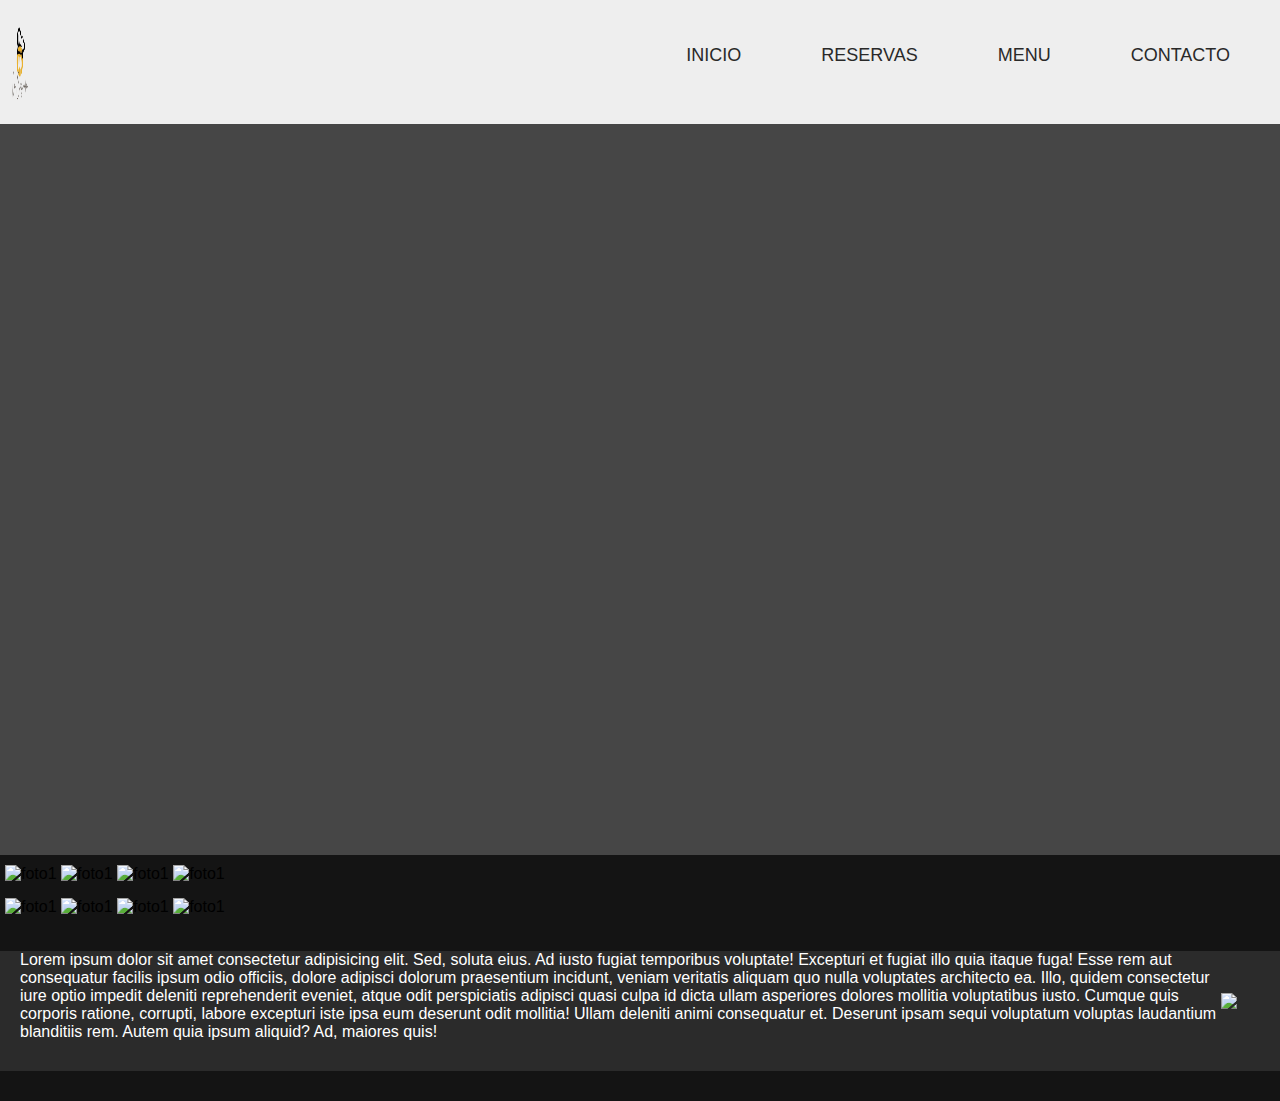
==== index.html @ 61409c52 "un avance de la pag (falta mucho mas)" ====
<!DOCTYPE html>
<html lang="es">
<head>
    <meta charset="UTF-8">
    <meta name="viewport" content="width=device-width, initial-scale=1.0">
    <title>La Casuela | Inicio </title>
    <link rel="stylesheet" href="css/styles.css">
</head>
<body>

    <header class="header">
        <nav class="nav">
            <a href="#" class="logo nav-link"><img src="imgs/logo.png" height="100"></a>
            <ul class="nav-menu">
                <li class="nav-menu-item"><a href="" class="nav-menu-link nav-link">Inicio</a></li>
                <li class="nav-menu-item"><a href="" class="nav-menu-link nav-link">Reservas</a></li>
                <li class="nav-menu-item"><a href="" class="nav-menu-link nav-link">Menu</a></li>
                <li class="nav-menu-item"><a href="" class="nav-menu-link nav-link">Contacto</a></li>
            </ul>
        </nav>
    </header>

    <div class="row">
        <div class="column">
            <img alt="foto1" src="https://www.comedera.com/wp-content/uploads/2014/08/IMG_4792111111.jpg"/>
            <img alt="foto1" src="https://www.cocinatis.com/archivos/202207/dieta-equilibrada-plato-completo-y-sano_large_16x9.jpg"/>
            <img alt="foto1" src="https://jumboalacarta.com.ar/wp-content/uploads/2019/06/shutterstock_521741356.jpg"/>
            <img alt="foto1" src="https://c.files.bbci.co.uk/DBBF/production/_105055265_bandejapaisa.jpg"/>
        </div>
    </div>

    <div class="row">
        <div class="column">
            <img alt="foto1" src="https://www.comedera.com/wp-content/uploads/2014/08/IMG_4792111111.jpg"/>
            <img alt="foto1" src="https://www.cocinatis.com/archivos/202207/dieta-equilibrada-plato-completo-y-sano_large_16x9.jpg"/>
            <img alt="foto1" src="https://jumboalacarta.com.ar/wp-content/uploads/2019/06/shutterstock_521741356.jpg"/>
            <img alt="foto1" src="https://c.files.bbci.co.uk/DBBF/production/_105055265_bandejapaisa.jpg"/>
        </div>
    </div>

    <div class="container">
    <p>Lorem ipsum dolor sit amet consectetur adipisicing elit. Sed, soluta eius. Ad iusto fugiat temporibus voluptate! Excepturi et fugiat illo quia itaque fuga! Esse rem aut consequatur facilis ipsum odio officiis, dolore adipisci dolorum praesentium incidunt, veniam veritatis aliquam quo nulla voluptates architecto ea. Illo, quidem consectetur iure optio impedit deleniti reprehenderit eveniet, atque odit perspiciatis adipisci quasi culpa id dicta ullam asperiores dolores mollitia voluptatibus iusto. Cumque quis corporis ratione, corrupti, labore excepturi iste ipsa eum deserunt odit mollitia! Ullam deleniti animi consequatur et. Deserunt ipsam sequi voluptatum voluptas laudantium blanditiis rem. Autem quia ipsum aliquid? Ad, maiores quis!</p>
    <img class="img1" src="https://www.ilolay.com.ar/uploads/notas/1634094715-Sorprend%C3%A9-a-todos-en-estas-Fiestas.png" height="100">
</div>


</body>
</html>
---- css/styles.css ----
* {
    margin: 0;
    box-sizing: border-box;
}

body {
    font-family: sans-serif;
    background-color: rgb(20, 20, 20);
    margin: 0;
    padding: 0;
}

.header {
    background-color: #464646;
    background-position: center;
    background-repeat: no-repeat;
    background-size: cover;
    height: 95vh;
}

.nav{
    background-color: rgb(238, 238, 238);
    display: flex;
    justify-content: space-between;
    padding: 10px;

}

.nav-link {
    color: rgb(41, 41, 41);
    text-decoration: none;
}

.logo {
    line-height: 4  0px;
    margin: 0;
}

.nav-menu{
    display: flex;
    list-style: none;
}

.nav-menu-item{
    font-size: 18px;
    margin: 0 10px;
    line-height: 90px;
    text-transform: uppercase;  
}

.nav-menu-link{
    padding: 12px 30px;
    border-radius: 3px;
    transition: 0.5s;
}

.nav-menu-link:hover{
    background-color: #dbdbdb;
    color: rgb(0, 0, 0);
}


.container{
    margin: 30px 0px 30px 0px;
    background-color: rgb(43, 43, 43);
    display: flex;
    align-items: center;
    justify-content: flex-end;
    color: white;
    padding: 0px 0px 20px 20px;
}

.container img{
    max-width: 50%;
    height: auto;
}

.container p {
    margin-bottom: 10px;
}

img{
    width: 20%;
}

.row {
    display: flex;
}

.column{
    flex: 25%;
    padding: 5px
}

.column img{
    margin-top: 5px;
}
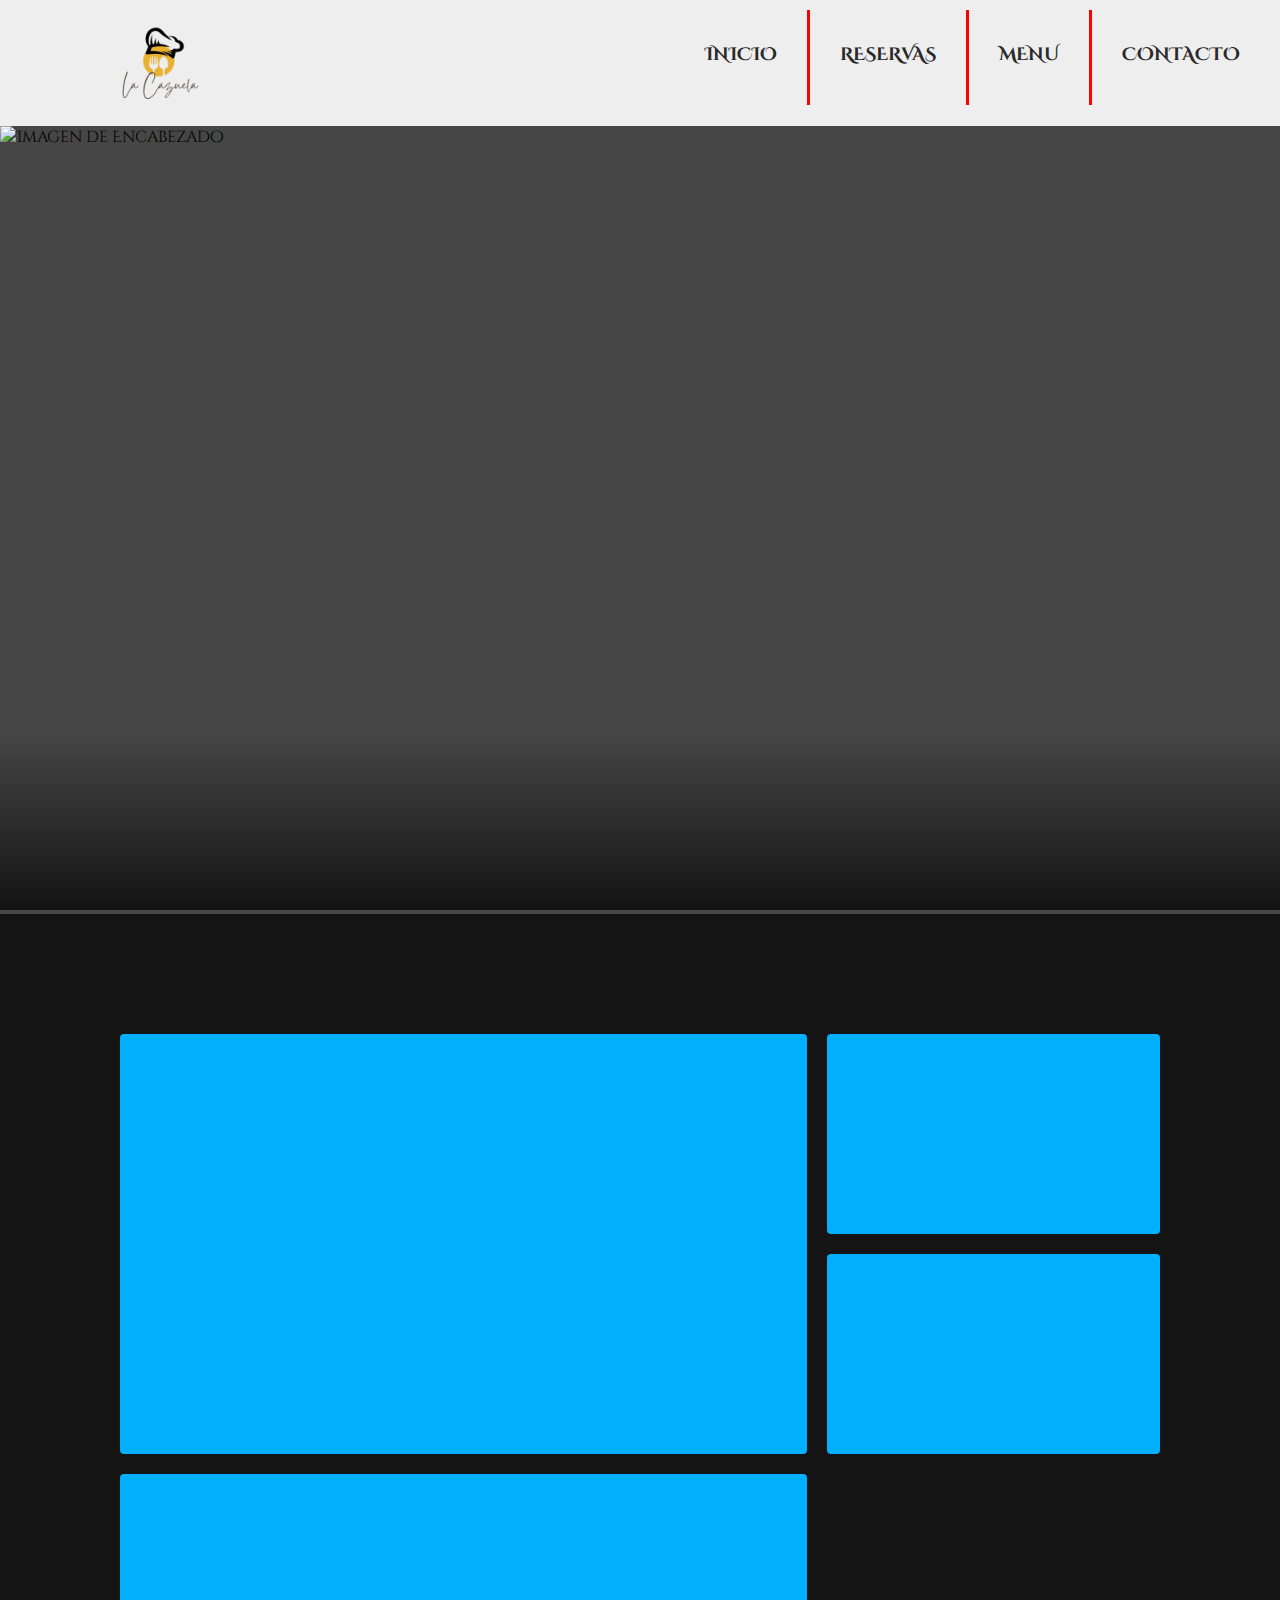
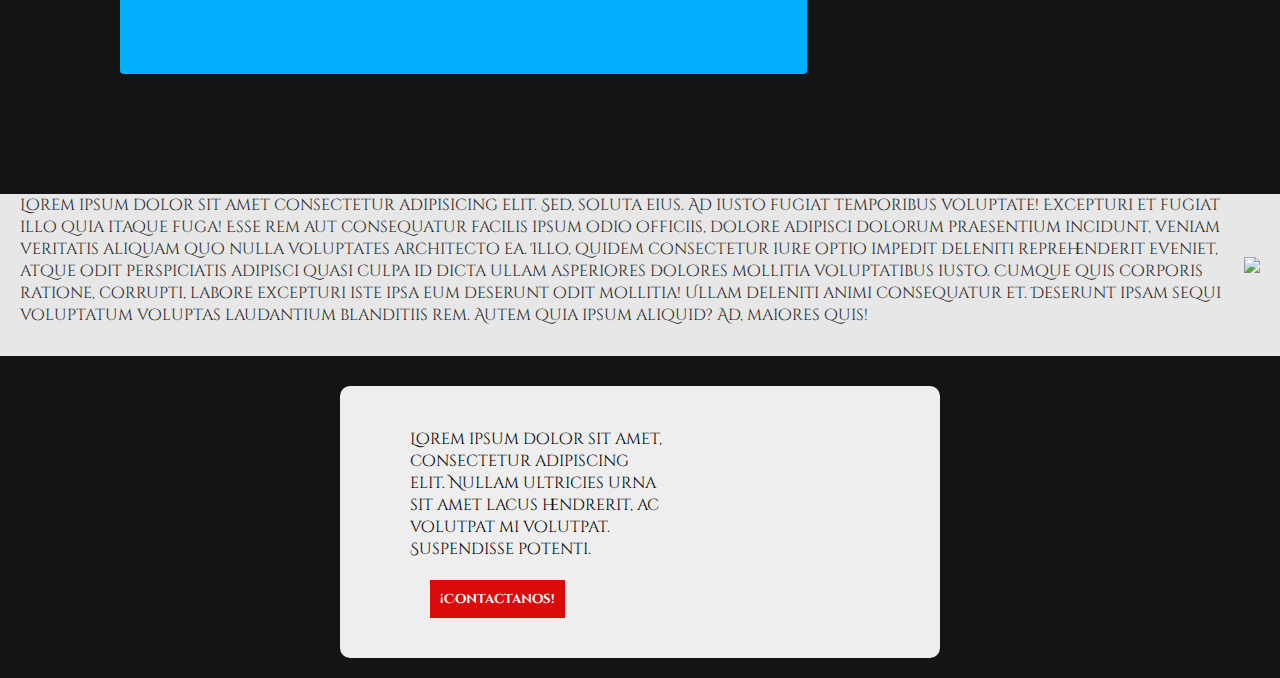
==== commit 6b5ec440: "detalles de la pag principal (todavia falta)" ====
--- a/index.html
+++ b/index.html
@@ -5,6 +5,11 @@
     <meta name="viewport" content="width=device-width, initial-scale=1.0">
     <title>La Casuela | Inicio </title>
     <link rel="stylesheet" href="css/styles.css">
+    
+    <link rel="preconnect" href="https://fonts.googleapis.com">
+    <link rel="preconnect" href="https://fonts.gstatic.com" crossorigin>
+    <link href="https://fonts.googleapis.com/css2?family=Cinzel+Decorative:wght@400;700;900&display=swap" rel="stylesheet">
+
 </head>
 <body>
 
@@ -18,31 +23,31 @@
                 <li class="nav-menu-item"><a href="" class="nav-menu-link nav-link">Contacto</a></li>
             </ul>
         </nav>
+
+        <img class="imagen" src="https://imagenes.20minutos.es/files/image_1920_1080/uploads/imagenes/2023/04/03/mesa-llena-de-comida-arabe.jpeg" alt="Imagen de Encabezado">
+
     </header>
 
-    <div class="row">
-        <div class="column">
-            <img alt="foto1" src="https://www.comedera.com/wp-content/uploads/2014/08/IMG_4792111111.jpg"/>
-            <img alt="foto1" src="https://www.cocinatis.com/archivos/202207/dieta-equilibrada-plato-completo-y-sano_large_16x9.jpg"/>
-            <img alt="foto1" src="https://jumboalacarta.com.ar/wp-content/uploads/2019/06/shutterstock_521741356.jpg"/>
-            <img alt="foto1" src="https://c.files.bbci.co.uk/DBBF/production/_105055265_bandejapaisa.jpg"/>
-        </div>
-    </div>
-
-    <div class="row">
-        <div class="column">
-            <img alt="foto1" src="https://www.comedera.com/wp-content/uploads/2014/08/IMG_4792111111.jpg"/>
-            <img alt="foto1" src="https://www.cocinatis.com/archivos/202207/dieta-equilibrada-plato-completo-y-sano_large_16x9.jpg"/>
-            <img alt="foto1" src="https://jumboalacarta.com.ar/wp-content/uploads/2019/06/shutterstock_521741356.jpg"/>
-            <img alt="foto1" src="https://c.files.bbci.co.uk/DBBF/production/_105055265_bandejapaisa.jpg"/>
-        </div>
+    <div class="grid-container">
+        <div class="grid-item wide tall" style="background-image: url(https://www.cocinatis.com/archivos/202207/dieta-equilibrada-plato-completo-y-sano_large_16x9.jpg);"></div>
+        <div class="grid-item" style="background-image: url(https://www.comedera.com/wp-content/uploads/2014/08/IMG_4792111111.jpg);"></div>
+        <div class="grid-item" style="background-image: url(https://img.hellofresh.com/w_3840,q_auto,f_auto,c_fill,fl_lossy/hellofresh_website/es/cms/SEO/recipes/gourmet/entrecot-de-ternera.jpeg);"></div>
+        <div class="grid-item wide" style="background-image: url(https://www.unileverfoodsolutions.com.mx/tendencias/de-mexico-para-el-mundo/platillos-mexicanos/top10-platillos/jcr:content/parsys/content-aside-footer/columncontrol/columnctrl_parsys_1/textimage/image.transform/jpeg-optimized/image.1592429873377.jpg);"></div>
     </div>
 
     <div class="container">
     <p>Lorem ipsum dolor sit amet consectetur adipisicing elit. Sed, soluta eius. Ad iusto fugiat temporibus voluptate! Excepturi et fugiat illo quia itaque fuga! Esse rem aut consequatur facilis ipsum odio officiis, dolore adipisci dolorum praesentium incidunt, veniam veritatis aliquam quo nulla voluptates architecto ea. Illo, quidem consectetur iure optio impedit deleniti reprehenderit eveniet, atque odit perspiciatis adipisci quasi culpa id dicta ullam asperiores dolores mollitia voluptatibus iusto. Cumque quis corporis ratione, corrupti, labore excepturi iste ipsa eum deserunt odit mollitia! Ullam deleniti animi consequatur et. Deserunt ipsam sequi voluptatum voluptas laudantium blanditiis rem. Autem quia ipsum aliquid? Ad, maiores quis!</p>
-    <img class="img1" src="https://www.ilolay.com.ar/uploads/notas/1634094715-Sorprend%C3%A9-a-todos-en-estas-Fiestas.png" height="100">
+    <img src="https://www.ilolay.com.ar/uploads/notas/1634094715-Sorprend%C3%A9-a-todos-en-estas-Fiestas.png" height="100">
 </div>
 
+<div class="cuadro">
+    <div class="contenido">
+        <br>
+        <p>Lorem ipsum dolor sit amet, consectetur adipiscing elit. Nullam ultricies urna sit amet lacus hendrerit, ac volutpat mi volutpat. Suspendisse potenti.</p>
+        <button>¡Contactanos!</button>
+    </div>
+    <div class="imagen2"></div>
+</div>
 
 </body>
 </html>--- a/css/styles.css
+++ b/css/styles.css
@@ -4,8 +4,8 @@
 }
 
 body {
-    font-family: sans-serif;
-    background-color: rgb(20, 20, 20);
+    font-family: 'Cinzel Decorative', sans-serif;
+    background: linear-gradient(to bottom, rgb(20, 20, 20, 1) 10%, rgba(20, 20, 20, 1) 100%);
     margin: 0;
     padding: 0;
 }
@@ -15,7 +15,24 @@
     background-position: center;
     background-repeat: no-repeat;
     background-size: cover;
-    height: 95vh;
+    height: 101.5vh;
+    overflow: hidden;
+}
+
+.imagen {
+    max-width: 100%;
+    height: auto;
+    opacity: 1; /* Ajusta la opacidad según tus necesidades */
+}
+
+.header::after {
+    content: '';
+    position: absolute;
+    bottom: -10px;
+    left: 0;
+    width: 100%;
+    height: 200px; /* Ajusta la altura del degradado según tus necesidades */
+    background: linear-gradient(to bottom, rgba(240, 240, 240, 0) 10%, rgba(20, 20, 20, 1) 100%);
 }
 
 .nav{
@@ -33,7 +50,7 @@
 
 .logo {
     line-height: 4  0px;
-    margin: 0;
+    margin-left: 100px;
 }
 
 .nav-menu{
@@ -42,8 +59,9 @@
 }
 
 .nav-menu-item{
+    font-weight: 600;
     font-size: 18px;
-    margin: 0 10px;
+    margin: 0px;
     line-height: 90px;
     text-transform: uppercase;  
 }
@@ -59,40 +77,112 @@
     color: rgb(0, 0, 0);
 }
 
+.nav-menu-item:not(:last-child) {
+    
+    border-right: 3px solid red;
+    height: 95px;
+}
+
+
 
 .container{
-    margin: 30px 0px 30px 0px;
-    background-color: rgb(43, 43, 43);
+    margin: 30px 0px;
+    background-color: rgb(231, 231, 231);
     display: flex;
     align-items: center;
     justify-content: flex-end;
-    color: white;
-    padding: 0px 0px 20px 20px;
+    color: rgb(41, 41, 41);
+    padding: 0px 20px 20px 20px;
 }
 
 .container img{
-    max-width: 50%;
+    max-width: 30%;
     height: auto;
 }
 
 .container p {
     margin-bottom: 10px;
+
 }
 
-img{
-    width: 20%;
+.grid-item {
+    display: flex;
+    align-items: center;
+    justify-content: center;
+  
+    background-color: #03afff;
+    border-radius: 4px;
+    transition: transform 0.3s ease-in-out;
+
+    background-size: cover;
+    background-position: center;
+    background-repeat: no-repeat;
+  }
+  
+  .grid-item:hover {
+    filter: opacity(0.9);
+    transform: scale(1.04);
+  }
+  
+  .grid-container {
+    display: grid;
+    grid-template-columns: repeat(auto-fill, minmax(250px, 1fr));
+    grid-auto-rows: minmax(200px, auto);
+    gap: 20px;
+    margin: 100px;
+    padding: 20px;
+    grid-auto-flow: dense;
+  }
+  
+  @media (min-width: 600px) {
+    .wide {
+      grid-column: span 2;
+    }
+  
+    .tall {
+      grid-row: span 2;
+    }
+  }
+
+  .cuadro {
+    background-color: rgb(238, 238, 238);
+    border-radius: 10px;
+    display: flex;
+    border-style:none;
+    overflow: hidden;
+    max-width: 600px; /* Ajusta el ancho máximo según tus necesidades */
+    margin: 20px auto;
 }
 
-.row {
-    display: flex;
+.contenido {
+
+    margin-left: 50px;
+    flex: 1;
+    padding: 20px;
 }
 
-.column{
-    flex: 25%;
-    padding: 5px
+.imagen2 {
+    flex: 1;
+    background: url('https://cdnx.jumpseller.com/espesales/image/16285686/CLASE_A%CC%81RABE.png.png?1619905879') center/cover; /* Ajusta la imagen de fondo */
+    background-size: cover;
+    background-position: center;    
+    clip-path: polygon(50% 0, 100% 0, 100% 100%, 50% 100%);
+    min-width: 0; /* Evita que la imagen rompa el diseño */
 }
 
-.column img{
-    margin-top: 5px;
+button {
+    font-family: 'Cinzel Decorative', sans-serif;
+    font-weight: 600;
+    margin: 20px;
+    padding: 10px;
+    background-color: #da0b0b;
+    color: white;
+    border: none;
+    cursor: pointer;
 }
 
+button:hover {
+    transition: 0.2s;
+    background-color: #c51717;
+    transform: scale(1.04);
+}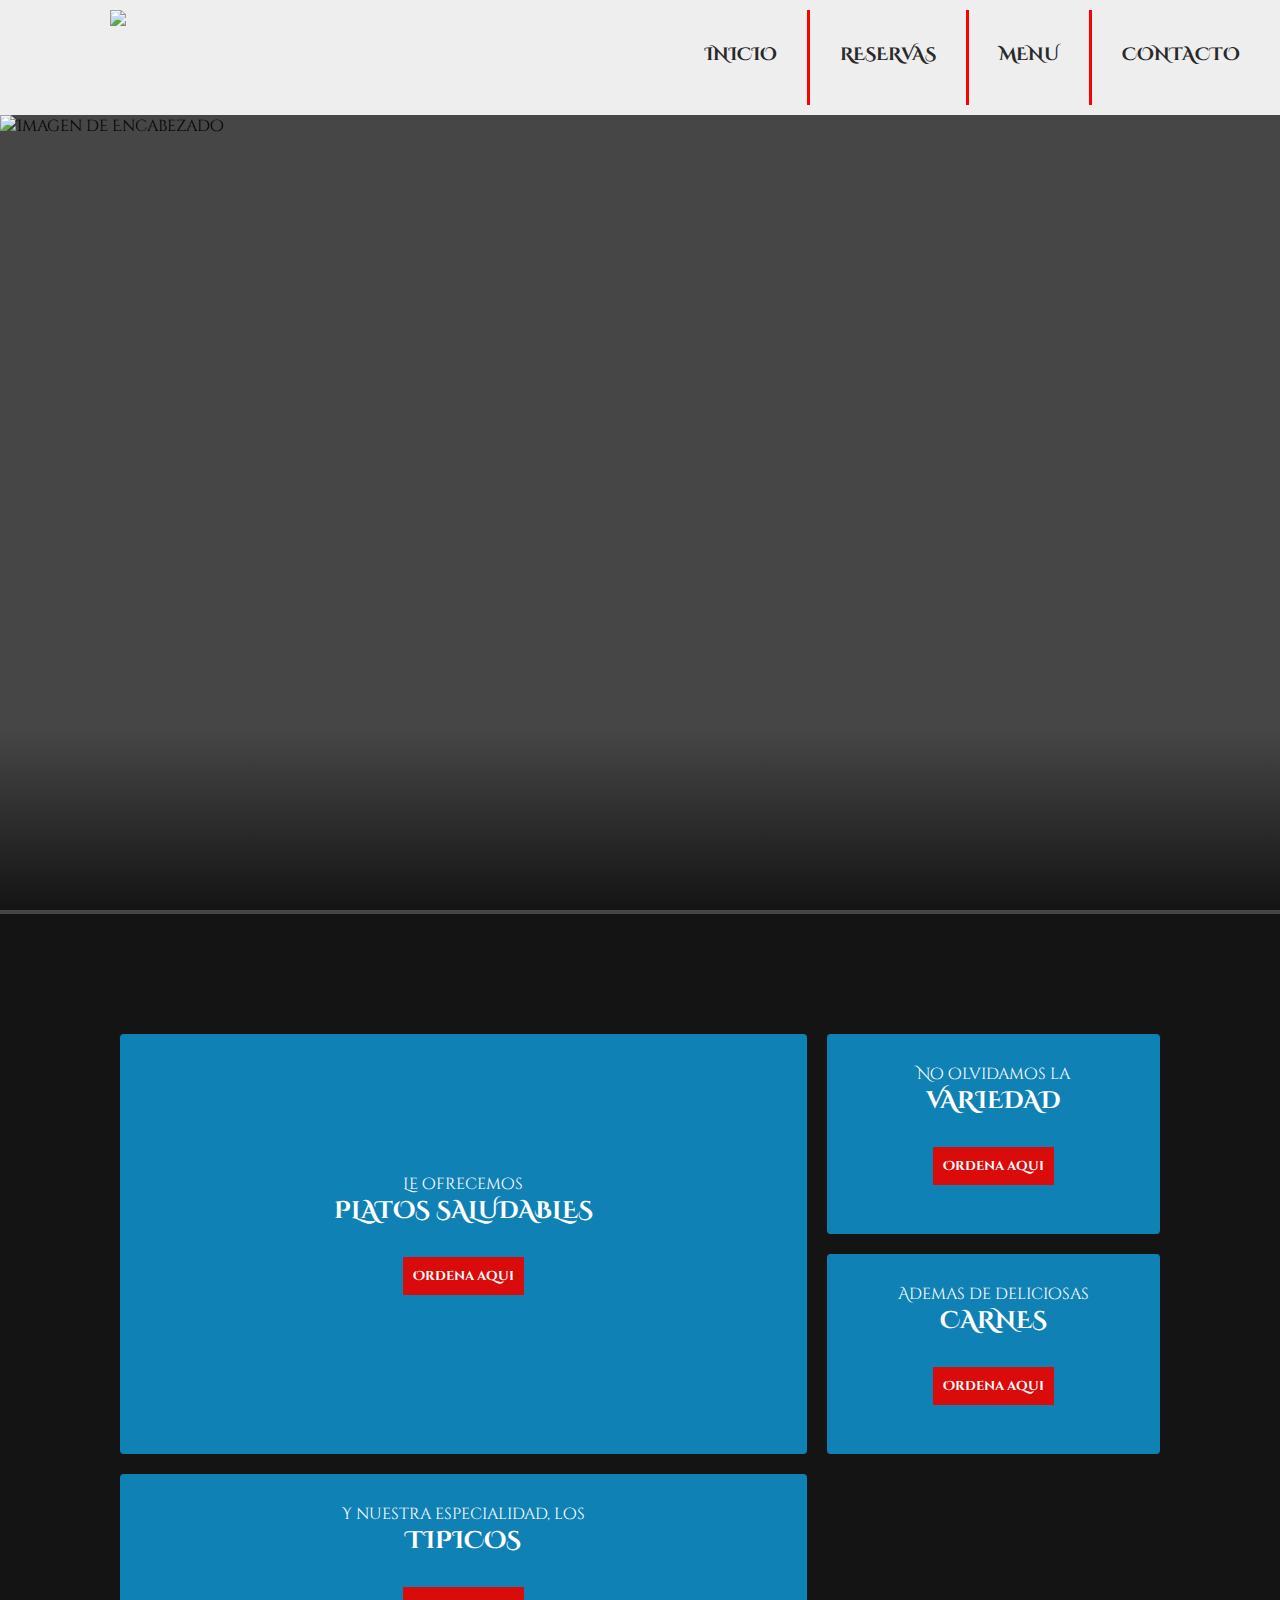
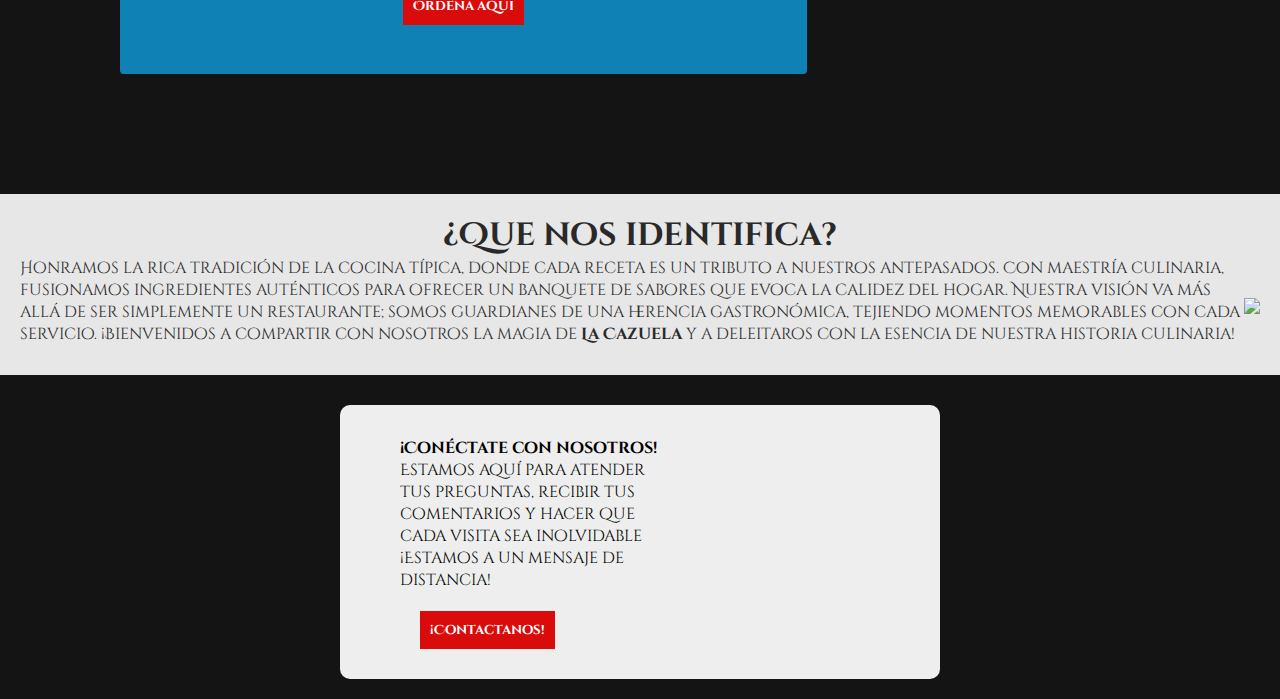
==== commit 6bde4a65: "detalles extra" ====
--- a/index.html
+++ b/index.html
@@ -15,7 +15,7 @@
 
     <header class="header">
         <nav class="nav">
-            <a href="#" class="logo nav-link"><img src="imgs/logo.png" height="100"></a>
+            <a href="#" class="logo nav-link"><img src="imgs/Logo.png" height="100"></a>
             <ul class="nav-menu">
                 <li class="nav-menu-item"><a href="" class="nav-menu-link nav-link">Inicio</a></li>
                 <li class="nav-menu-item"><a href="" class="nav-menu-link nav-link">Reservas</a></li>
@@ -29,21 +29,50 @@
     </header>
 
     <div class="grid-container">
-        <div class="grid-item wide tall" style="background-image: url(https://www.cocinatis.com/archivos/202207/dieta-equilibrada-plato-completo-y-sano_large_16x9.jpg);"></div>
-        <div class="grid-item" style="background-image: url(https://www.comedera.com/wp-content/uploads/2014/08/IMG_4792111111.jpg);"></div>
-        <div class="grid-item" style="background-image: url(https://img.hellofresh.com/w_3840,q_auto,f_auto,c_fill,fl_lossy/hellofresh_website/es/cms/SEO/recipes/gourmet/entrecot-de-ternera.jpeg);"></div>
-        <div class="grid-item wide" style="background-image: url(https://www.unileverfoodsolutions.com.mx/tendencias/de-mexico-para-el-mundo/platillos-mexicanos/top10-platillos/jcr:content/parsys/content-aside-footer/columncontrol/columnctrl_parsys_1/textimage/image.transform/jpeg-optimized/image.1592429873377.jpg);"></div>
+        <div class="grid-item wide tall" style="background-image: url(https://www.cocinatis.com/archivos/202207/dieta-equilibrada-plato-completo-y-sano_large_16x9.jpg);">
+            <div class="overlay">
+                <p>Le ofrecemos</p>
+                <h2>PLATOS SALUDABLES</h2>
+                <button>Ordena aqui</button>
+            </div>
+        </div>
+        <div class="grid-item" style="background-image: url(https://www.comedera.com/wp-content/uploads/2014/08/IMG_4792111111.jpg);">
+            <div class="overlay">
+                <p>No olvidamos la</p>
+                <h2>VARIEDAD</h2>
+                <button>Ordena aqui</button>
+            </div>
+        </div>
+        <div class="grid-item" style="background-image: url(https://img.hellofresh.com/w_3840,q_auto,f_auto,c_fill,fl_lossy/hellofresh_website/es/cms/SEO/recipes/gourmet/entrecot-de-ternera.jpeg);">
+            <div class="overlay">
+                <p>Ademas de deliciosas</p>
+                <h2>CARNES</h2>
+                <button>Ordena aqui</button>
+            </div>
+        </div>
+        <div class="grid-item wide" style="background-image: url(https://www.unileverfoodsolutions.com.mx/tendencias/de-mexico-para-el-mundo/platillos-mexicanos/top10-platillos/jcr:content/parsys/content-aside-footer/columncontrol/columnctrl_parsys_1/textimage/image.transform/jpeg-optimized/image.1592429873377.jpg);">
+            <div class="overlay">
+                <p>Y nuestra especialidad, los</p>
+                <h2>TIPICOS</h2>
+                <button>Ordena aqui</button>
+            </div>
+        </div>
     </div>
 
     <div class="container">
-    <p>Lorem ipsum dolor sit amet consectetur adipisicing elit. Sed, soluta eius. Ad iusto fugiat temporibus voluptate! Excepturi et fugiat illo quia itaque fuga! Esse rem aut consequatur facilis ipsum odio officiis, dolore adipisci dolorum praesentium incidunt, veniam veritatis aliquam quo nulla voluptates architecto ea. Illo, quidem consectetur iure optio impedit deleniti reprehenderit eveniet, atque odit perspiciatis adipisci quasi culpa id dicta ullam asperiores dolores mollitia voluptatibus iusto. Cumque quis corporis ratione, corrupti, labore excepturi iste ipsa eum deserunt odit mollitia! Ullam deleniti animi consequatur et. Deserunt ipsam sequi voluptatum voluptas laudantium blanditiis rem. Autem quia ipsum aliquid? Ad, maiores quis!</p>
-    <img src="https://www.ilolay.com.ar/uploads/notas/1634094715-Sorprend%C3%A9-a-todos-en-estas-Fiestas.png" height="100">
-</div>
+        <div class="titulo"><h1>¿Que nos identifica?</h1></div>
+        <div class="contenido1">
+            <p>
+                Honramos la rica tradición de la cocina típica, donde cada receta es un tributo a nuestros antepasados. Con maestría culinaria, fusionamos ingredientes auténticos para ofrecer un banquete de sabores que evoca la calidez del hogar. Nuestra visión va más allá de ser simplemente un restaurante; somos guardianes de una herencia gastronómica, tejiendo momentos memorables con cada servicio. ¡Bienvenidos a compartir con nosotros la magia de <strong>La Cazuela</strong> y a deleitaros con la esencia de nuestra historia culinaria!
+            </p>
+            <img src="https://www.ilolay.com.ar/uploads/notas/1634094715-Sorprend%C3%A9-a-todos-en-estas-Fiestas.png" height="100">
+        </div>
+    </div>
 
 <div class="cuadro">
     <div class="contenido">
         <br>
-        <p>Lorem ipsum dolor sit amet, consectetur adipiscing elit. Nullam ultricies urna sit amet lacus hendrerit, ac volutpat mi volutpat. Suspendisse potenti.</p>
+        <p><strong>¡Conéctate con nosotros!</strong> Estamos aquí para atender tus preguntas, recibir tus comentarios y hacer que cada visita sea inolvidable ¡Estamos a un mensaje de distancia!</p>
         <button>¡Contactanos!</button>
     </div>
     <div class="imagen2"></div>
--- a/css/styles.css
+++ b/css/styles.css
@@ -22,7 +22,7 @@
 .imagen {
     max-width: 100%;
     height: auto;
-    opacity: 1; /* Ajusta la opacidad según tus necesidades */
+    opacity: 1; 
 }
 
 .header::after {
@@ -31,7 +31,7 @@
     bottom: -10px;
     left: 0;
     width: 100%;
-    height: 200px; /* Ajusta la altura del degradado según tus necesidades */
+    height: 200px; 
     background: linear-gradient(to bottom, rgba(240, 240, 240, 0) 10%, rgba(20, 20, 20, 1) 100%);
 }
 
@@ -49,7 +49,6 @@
 }
 
 .logo {
-    line-height: 4  0px;
     margin-left: 100px;
 }
 
@@ -85,24 +84,38 @@
 
 
 
-.container{
+.container {
     margin: 30px 0px;
     background-color: rgb(231, 231, 231);
     display: flex;
-    align-items: center;
-    justify-content: flex-end;
+    flex-direction: column;
+    align-items: center; 
     color: rgb(41, 41, 41);
     padding: 0px 20px 20px 20px;
 }
 
-.container img{
+.titulo {
+    margin-top: 20px;
+    order: 1;
+}
+
+.contenido1 {
+    order: 2; 
+    display: flex;
+    flex-direction: row; 
+    justify-content: space-between; 
+    align-items: center; 
+    width: 100%;
+}
+
+.container img {
     max-width: 30%;
     height: auto;
 }
 
 .container p {
     margin-bottom: 10px;
-
+    flex: 1;
 }
 
 .grid-item {
@@ -133,6 +146,33 @@
     padding: 20px;
     grid-auto-flow: dense;
   }
+
+  .overlay {
+    top: 0;
+    left: 0;
+    width: 100%;
+    height: 100%;
+    display: flex;
+    flex-direction: column;
+    justify-content: center;
+    align-items: center;
+    background-color: rgba(44, 44, 44, 0.35); 
+    color: white; 
+    padding: 20px;
+    text-align: center;
+}
+
+.overlay h2 {
+    margin-bottom: 10px;
+}
+
+.overlay button {
+    padding: 10px;
+    background-color: #da0b0b; 
+    color: white; 
+    border: none;
+    cursor: pointer;
+}
   
   @media (min-width: 600px) {
     .wide {
@@ -150,24 +190,22 @@
     display: flex;
     border-style:none;
     overflow: hidden;
-    max-width: 600px; /* Ajusta el ancho máximo según tus necesidades */
+    max-width: 600px; 
     margin: 20px auto;
 }
 
 .contenido {
-
     margin-left: 50px;
     flex: 1;
-    padding: 20px;
+    padding: 10px;
 }
 
 .imagen2 {
     flex: 1;
-    background: url('https://cdnx.jumpseller.com/espesales/image/16285686/CLASE_A%CC%81RABE.png.png?1619905879') center/cover; /* Ajusta la imagen de fondo */
-    background-size: cover;
+    background: url('https://cdnx.jumpseller.com/espesales/image/16285686/CLASE_A%CC%81RABE.png.png?1619905879') center/cover; 
     background-position: center;    
     clip-path: polygon(50% 0, 100% 0, 100% 100%, 50% 100%);
-    min-width: 0; /* Evita que la imagen rompa el diseño */
+    min-width: 0; 
 }
 
 button {
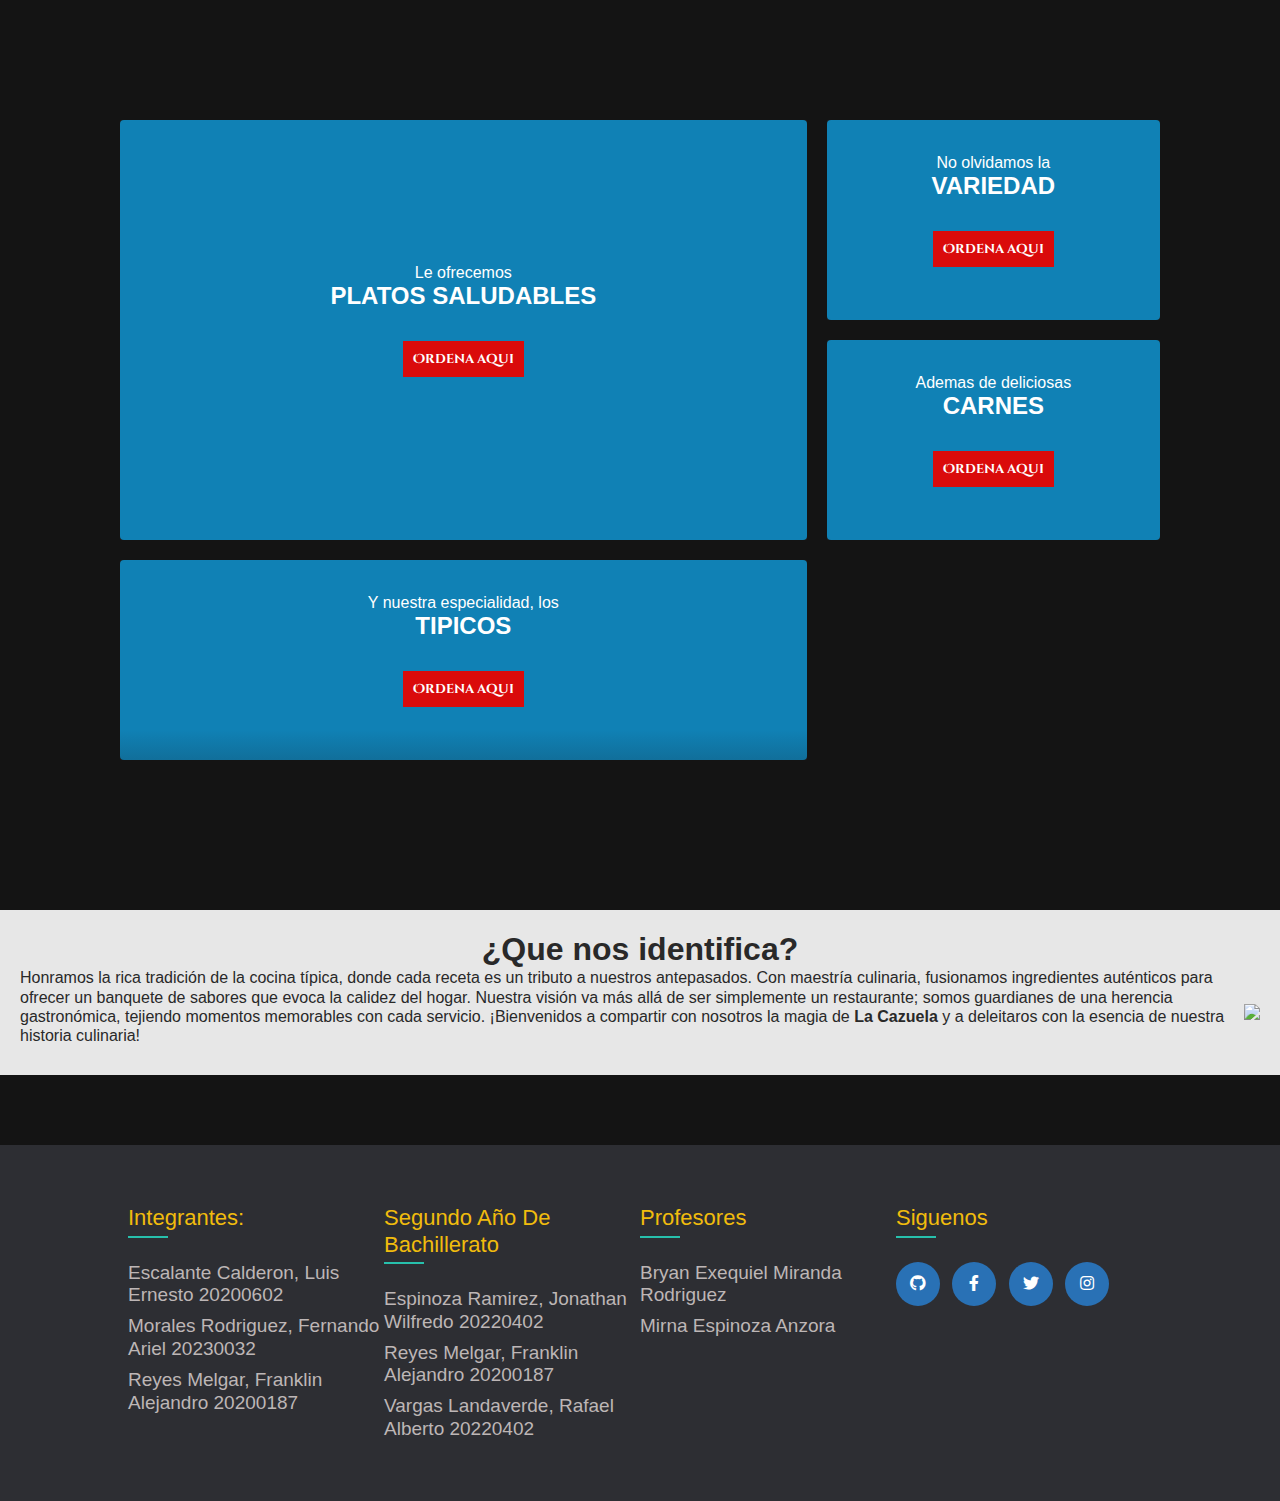
==== commit c510d49b: "Añadi Footer y Nav" ====
--- a/index.html
+++ b/index.html
@@ -9,10 +9,10 @@
     <link rel="preconnect" href="https://fonts.googleapis.com">
     <link rel="preconnect" href="https://fonts.gstatic.com" crossorigin>
     <link href="https://fonts.googleapis.com/css2?family=Cinzel+Decorative:wght@400;700;900&display=swap" rel="stylesheet">
+    <link rel="stylesheet" type="text/css" href="https://cdnjs.cloudflare.com/ajax/libs/font-awesome/5.15.1/css/all.min.css">
 
 </head>
 <body>
-
     <header class="header">
         <nav class="nav">
             <a href="#" class="logo nav-link"><img src="imgs/Logo.png" height="100"></a>
@@ -77,6 +77,43 @@
     </div>
     <div class="imagen2"></div>
 </div>
+<footer>
+    <div class="footer-col">
+        <h4>Integrantes:</h4>
+        <ul>
+            <li><a href="#">Escalante Calderon, Luis Ernesto     20200602</a></li>
+            <li><a href="#">Morales Rodriguez, Fernando Ariel    20230032</a></li>
+            <li><a href="#">Reyes Melgar, Franklin Alejandro     20200187 </a></li>
+        </ul>
+    </div>
+    
+    <div class="footer-col">
+        <h4>Segundo Año de Bachillerato</h4>
+        <ul>
+            <li><a href="#">Espinoza Ramirez, Jonathan Wilfredo  20220402</a></li>
+            <li><a href="#">Reyes Melgar, Franklin Alejandro     20200187</a></li>
+            <li><a href="#">Vargas Landaverde, Rafael Alberto    20220402</a></li>
+        </ul>
+    </div>
+    <div class="footer-col">
+        <h4>Profesores</h4>
+        <ul>
+            <li><a href="#"></a></li>
+            <li><a href="#">Bryan Exequiel Miranda Rodriguez</a></li>
+            <li><a href="#">Mirna Espinoza Anzora</a></li>
+            <li><a href="#"></a></li>
+        </ul>
+    </div>
+    <div class="footer-col">
+        <h4>Siguenos</h4>
+        <div class="links">
+            <a href="https://github.com/FernaandoAriel/LaCasuela" target="_blank"><i class="fab fa-github"></i></a>
+            <a href="https://www.youtube.com/watch?v=IDlBTf0xj5I" target="_blank"><i class="fab fa-facebook-f"></i></a>
+            <a href="https://www.youtube.com/watch?v=IDlBTf0xj5I" target="_blank"><i class="fab fa-twitter"></i></a>
+            <a href="https://www.youtube.com/watch?v=IDlBTf0xj5I" target="_blank"><i class="fab fa-instagram"></i></a>
+        </div>
+    </div>
+</footer>
 
 </body>
 </html>--- a/css/styles.css
+++ b/css/styles.css
@@ -1,6 +1,9 @@
 * {
     margin: 0;
+    padding: 0;
     box-sizing: border-box;
+    font-family: sans-serif;
+    line-height: 1.2;
 }
 
 body {
@@ -8,6 +11,9 @@
     background: linear-gradient(to bottom, rgb(20, 20, 20, 1) 10%, rgba(20, 20, 20, 1) 100%);
     margin: 0;
     padding: 0;
+    display: flex;
+    flex-direction: column;
+    height: 100vh;
 }
 
 .header {
@@ -223,4 +229,93 @@
     transition: 0.2s;
     background-color: #c51717;
     transform: scale(1.04);
+}
+
+footer{
+    display: flex;
+    flex-wrap: wrap;
+    margin-top: auto;
+    background-color: #2d2e33;
+    padding: 60px 10%;
+}
+
+ul{
+    list-style: none;
+}
+
+.footer-col{
+    width: 25%;
+}
+
+.footer-col h4{
+    position: relative;
+    margin-bottom: 30px;
+    font-weight: 400;
+    font-size: 22px;
+    color: #f1bc0d;
+    text-transform: capitalize;
+}
+
+.footer-col h4::before{
+    content: '';
+    position: absolute;
+    left: 0;
+    bottom: -6px;
+    background-color: #27c0ac;
+    height: 2px;
+    width: 40px;
+}
+
+ul li:not(:last-child){
+    margin-bottom: 8px;
+}
+
+ul li a{
+    display: block;
+    font-size: 19px;
+    text-transform: capitalize;
+    color: #bdb6b6;
+    text-decoration: none;
+    transition: 0.4s;
+}
+
+ul li a:hover{
+    color: white;
+    padding-left: 2px;
+}
+
+.links a{
+    display: inline-block;
+    height: 44px;
+    width: 44px;
+    color: white;
+    background-color: rgba(40, 130, 214, 0.8);
+    margin: 0 8px 8px 0;
+    text-align: center;
+    line-height: 44px;
+    border-radius: 50%;
+    transition: 0.4s;
+}
+
+.links a:hover{
+    color: #4d4f55;
+    background-color: white;
+}
+
+@media(max-width: 740px){
+    .footer-col{
+        width: 50%;
+        margin-bottom: 30px;
+        text-align: center;
+    }
+
+    .footer-col h4::before{
+        all: unset;
+    }
+}
+
+@media(max-width: 555px){
+    .footer-col{
+        width: 100%;
+    }
 }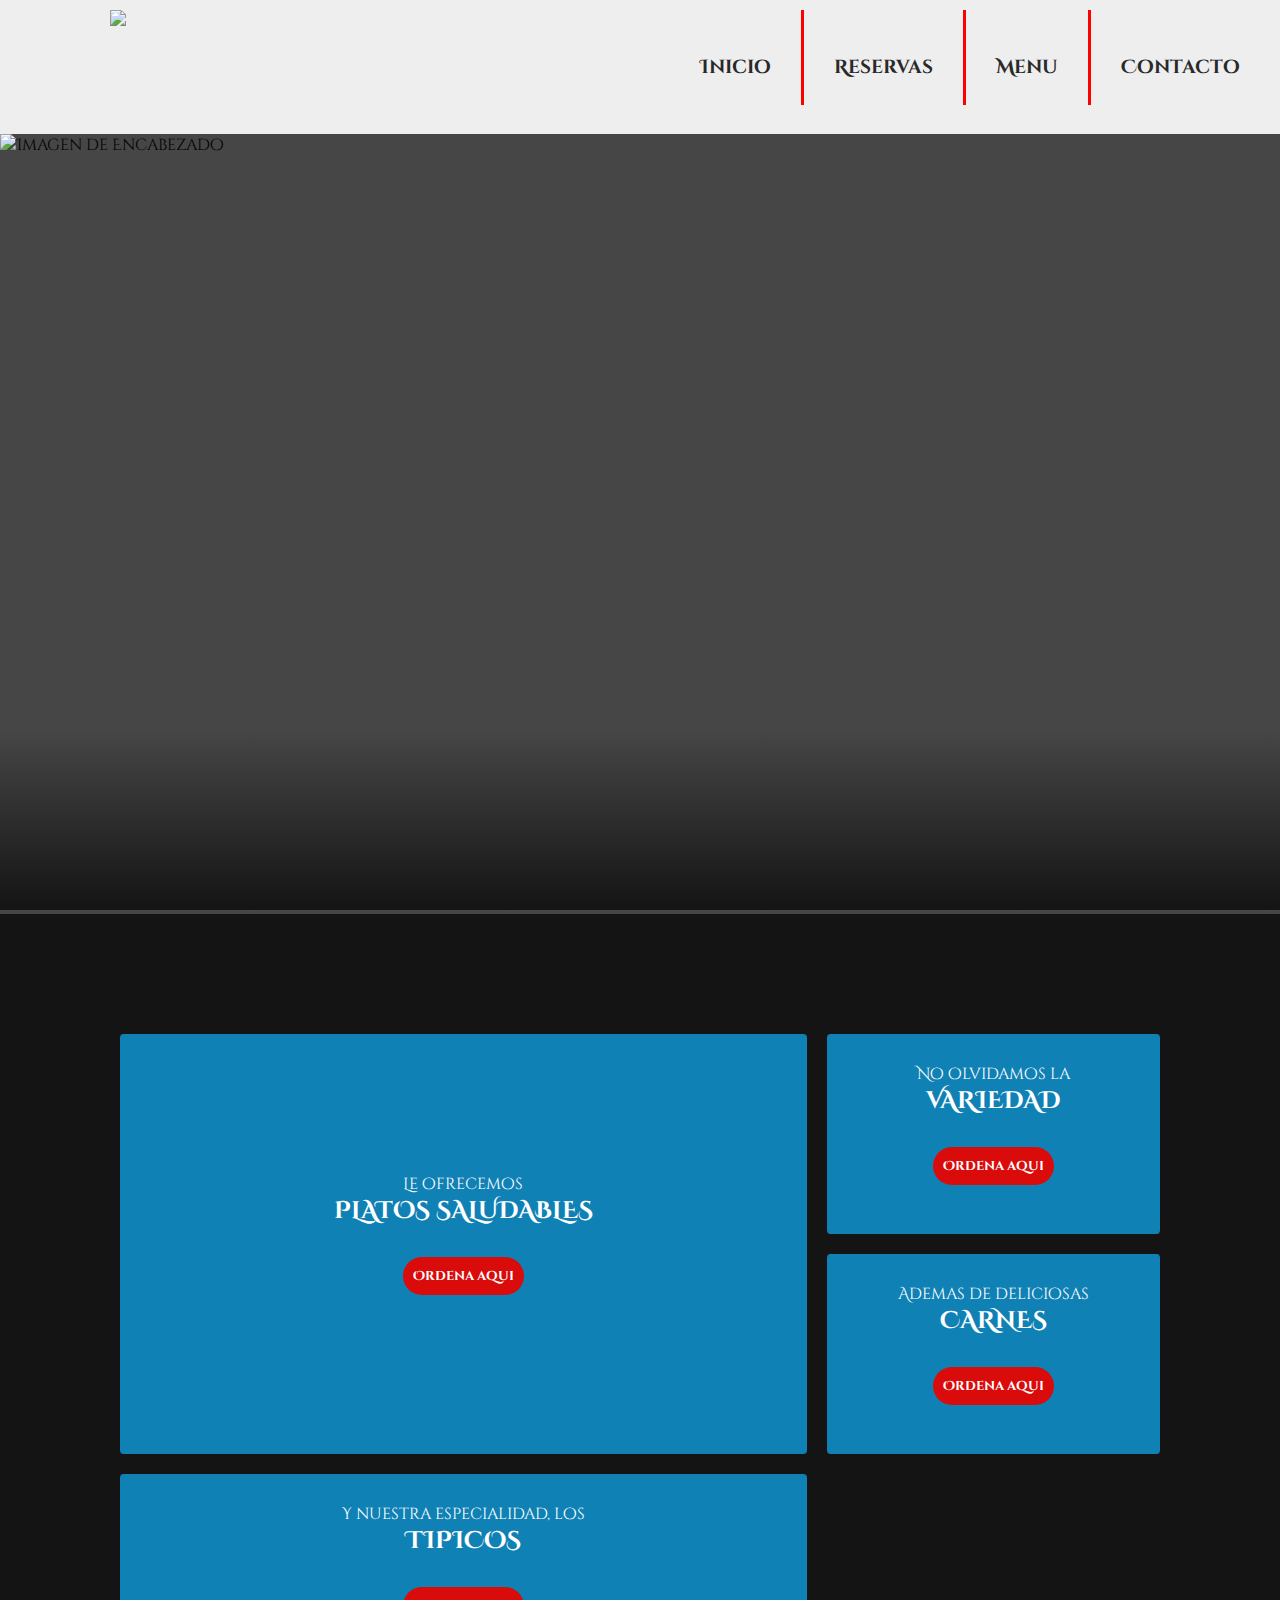
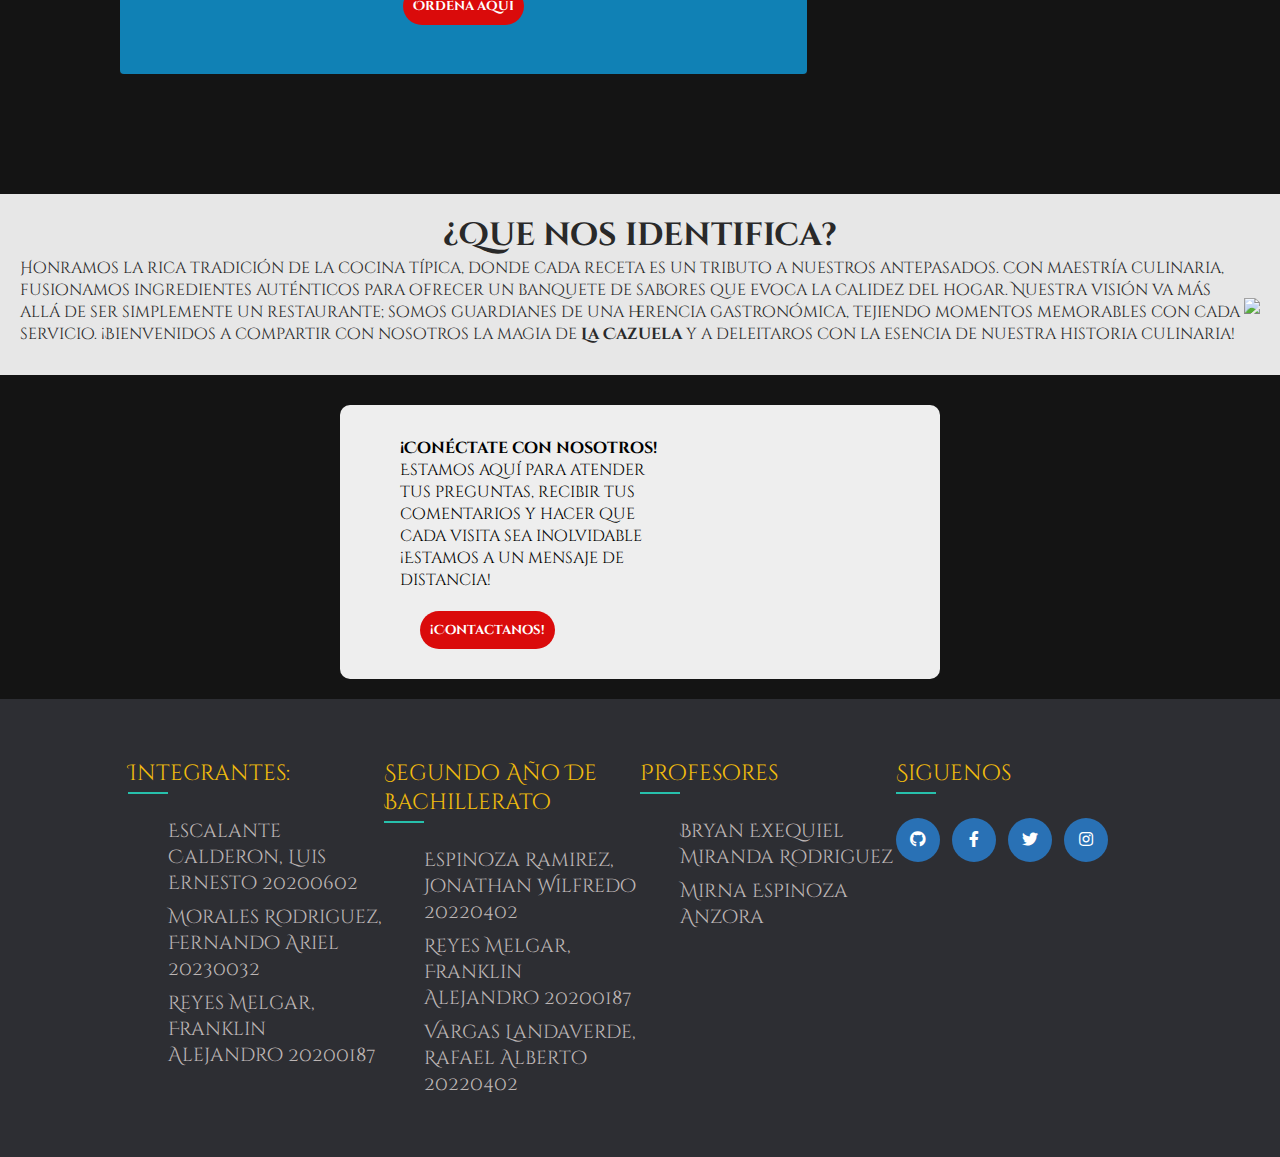
==== commit 5876946e: "Se añadio nada" ====
--- a/index.html
+++ b/index.html
@@ -17,10 +17,10 @@
         <nav class="nav">
             <a href="#" class="logo nav-link"><img src="imgs/Logo.png" height="100"></a>
             <ul class="nav-menu">
-                <li class="nav-menu-item"><a href="" class="nav-menu-link nav-link">Inicio</a></li>
-                <li class="nav-menu-item"><a href="" class="nav-menu-link nav-link">Reservas</a></li>
-                <li class="nav-menu-item"><a href="" class="nav-menu-link nav-link">Menu</a></li>
-                <li class="nav-menu-item"><a href="" class="nav-menu-link nav-link">Contacto</a></li>
+                <li class="nav-menu-item"><a href="index.html" class="nav-menu-link nav-link">Inicio</a></li>
+                <li class="nav-menu-item"><a href="pages/reservas.html" class="nav-menu-link nav-link">Reservas</a></li>
+                <li class="nav-menu-item"><a href="pages/menu.html" class="nav-menu-link nav-link">Menu</a></li>
+                <li class="nav-menu-item"><a href="pages/contactanos.html" class="nav-menu-link nav-link">Contacto</a></li>
             </ul>
         </nav>
 
--- a/css/styles.css
+++ b/css/styles.css
@@ -1,9 +1,6 @@
 * {
     margin: 0;
-    padding: 0;
     box-sizing: border-box;
-    font-family: sans-serif;
-    line-height: 1.2;
 }
 
 body {
@@ -11,9 +8,7 @@
     background: linear-gradient(to bottom, rgb(20, 20, 20, 1) 10%, rgba(20, 20, 20, 1) 100%);
     margin: 0;
     padding: 0;
-    display: flex;
-    flex-direction: column;
-    height: 100vh;
+
 }
 
 .header {
@@ -142,7 +137,17 @@
     filter: opacity(0.9);
     transform: scale(1.04);
   }
-  
+
+  .grid-item:hover p {
+    transform: scale(0.9);
+    transition: 0.4s;
+  }
+  
+  .grid-item:hover h2 {
+    transform: scale(1.17);
+    transition: 0.5s;
+  }
+
   .grid-container {
     display: grid;
     grid-template-columns: repeat(auto-fill, minmax(250px, 1fr));
@@ -222,6 +227,7 @@
     background-color: #da0b0b;
     color: white;
     border: none;
+    border-radius: 20px;
     cursor: pointer;
 }
 
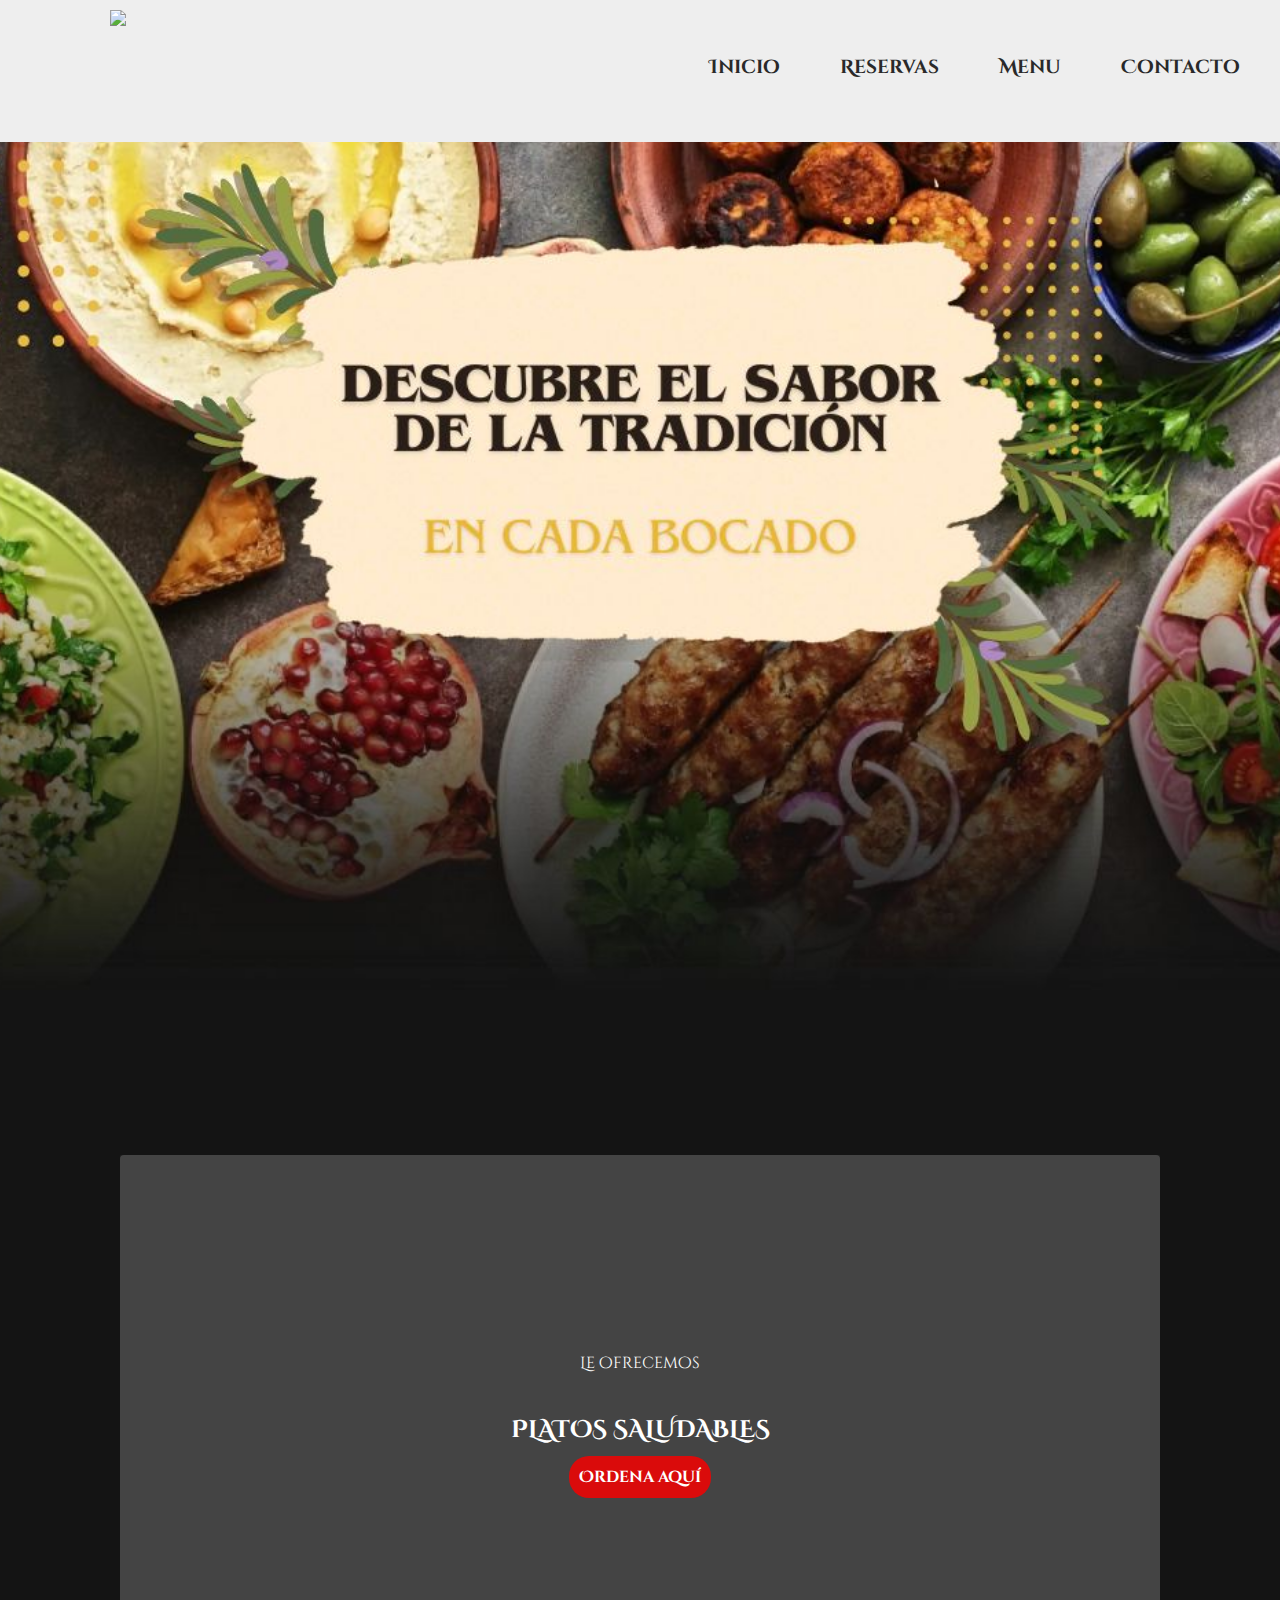
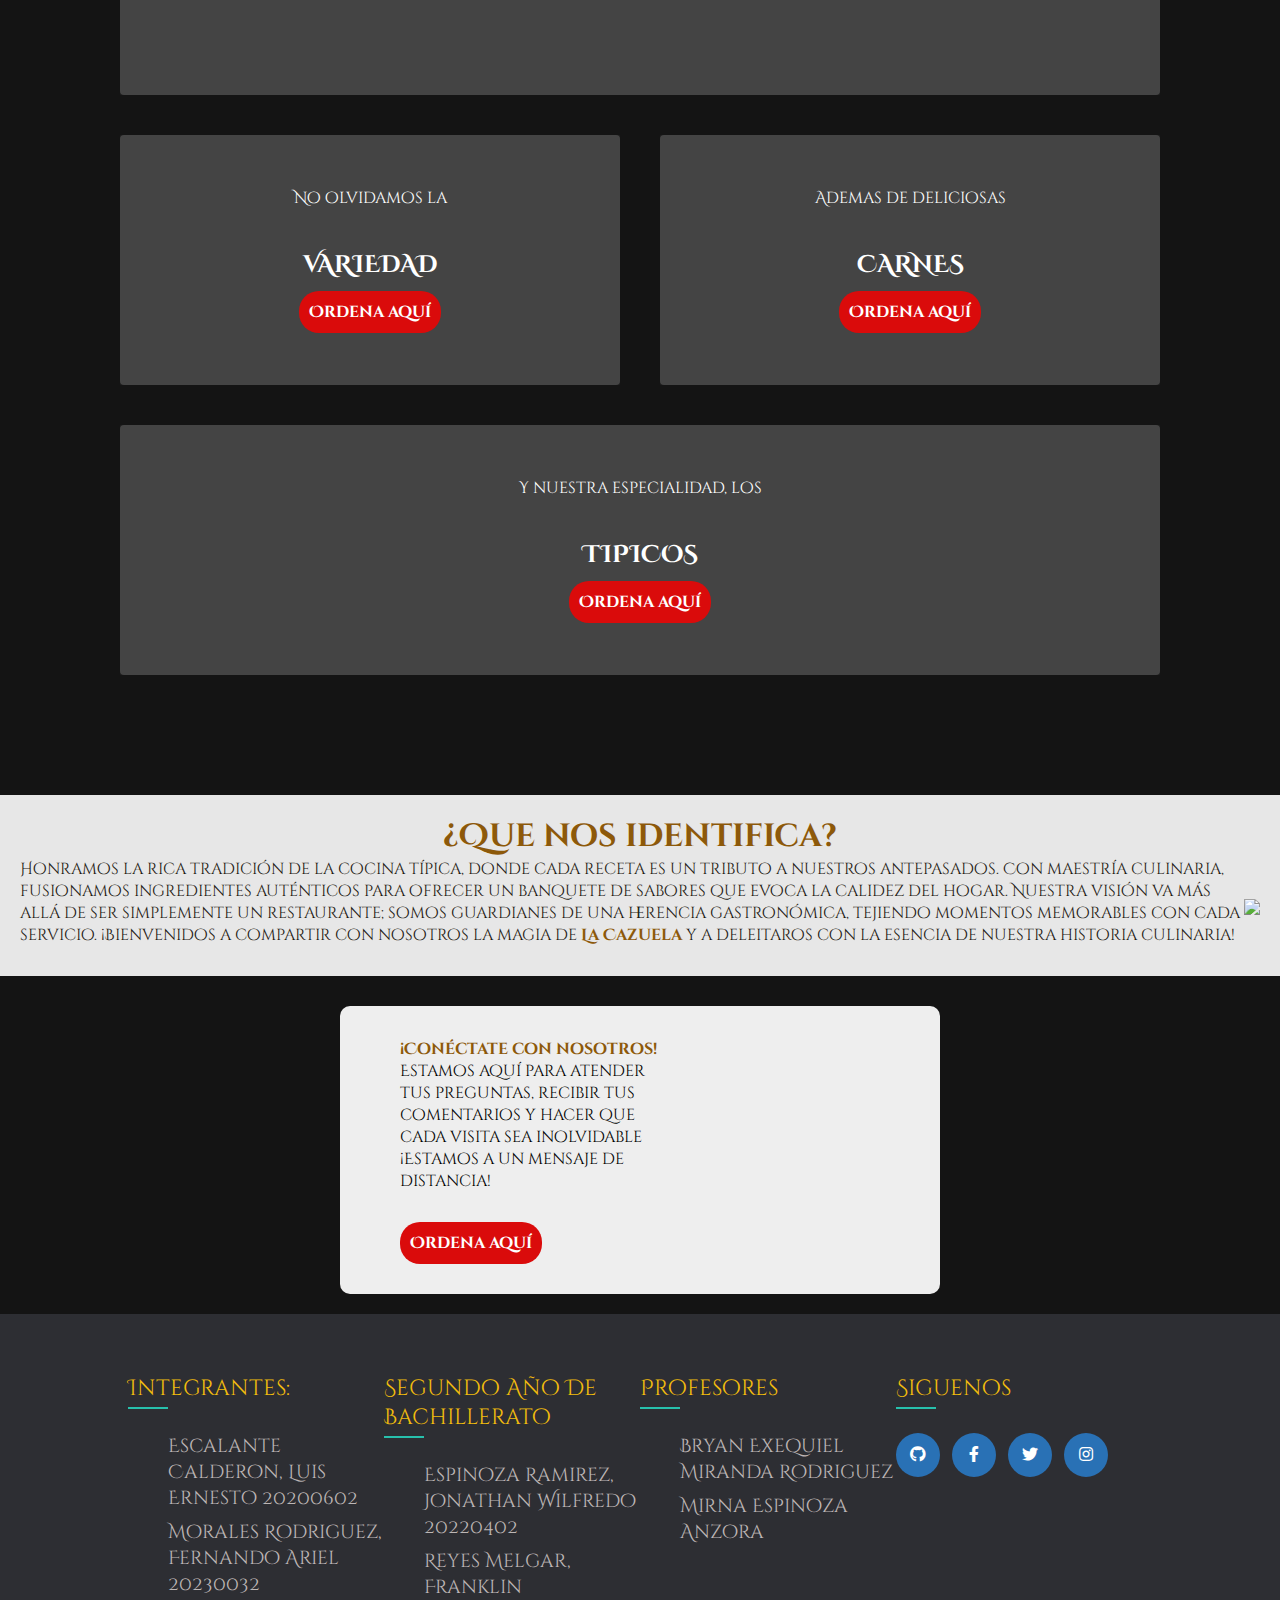
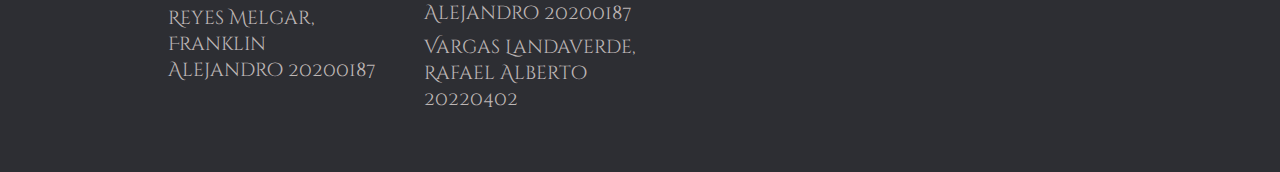
==== commit 6de51e4c: "termine la pag principal" ====
--- a/index.html
+++ b/index.html
@@ -4,18 +4,23 @@
     <meta charset="UTF-8">
     <meta name="viewport" content="width=device-width, initial-scale=1.0">
     <title>La Casuela | Inicio </title>
+    <script src="https://kit.fontawesome.com/52dceece19.js" crossorigin="anonymous"></script>
     <link rel="stylesheet" href="css/styles.css">
-    
+    <script defer src="js/index.js"></script>
     <link rel="preconnect" href="https://fonts.googleapis.com">
     <link rel="preconnect" href="https://fonts.gstatic.com" crossorigin>
     <link href="https://fonts.googleapis.com/css2?family=Cinzel+Decorative:wght@400;700;900&display=swap" rel="stylesheet">
     <link rel="stylesheet" type="text/css" href="https://cdnjs.cloudflare.com/ajax/libs/font-awesome/5.15.1/css/all.min.css">
-
+    <link rel="icon" href="imgs/logo.png">
+    
 </head>
 <body>
     <header class="header">
         <nav class="nav">
             <a href="#" class="logo nav-link"><img src="imgs/Logo.png" height="100"></a>
+            <button class="nav-toggle">
+                <i class="fa-solid fa-bars" style="color: #262626;"></i>
+            </button>
             <ul class="nav-menu">
                 <li class="nav-menu-item"><a href="index.html" class="nav-menu-link nav-link">Inicio</a></li>
                 <li class="nav-menu-item"><a href="pages/reservas.html" class="nav-menu-link nav-link">Reservas</a></li>
@@ -23,8 +28,8 @@
                 <li class="nav-menu-item"><a href="pages/contactanos.html" class="nav-menu-link nav-link">Contacto</a></li>
             </ul>
         </nav>
-
-        <img class="imagen" src="https://imagenes.20minutos.es/files/image_1920_1080/uploads/imagenes/2023/04/03/mesa-llena-de-comida-arabe.jpeg" alt="Imagen de Encabezado">
+        
+        <img class="imagen" src="imgs/GOLDEN HOUR.jpg" alt="Imagen de Encabezado">
 
     </header>
 
@@ -33,28 +38,28 @@
             <div class="overlay">
                 <p>Le ofrecemos</p>
                 <h2>PLATOS SALUDABLES</h2>
-                <button>Ordena aqui</button>
+                <a href="pages/menu.html" class="button">Ordena aquí</a>
             </div>
         </div>
         <div class="grid-item" style="background-image: url(https://www.comedera.com/wp-content/uploads/2014/08/IMG_4792111111.jpg);">
             <div class="overlay">
                 <p>No olvidamos la</p>
                 <h2>VARIEDAD</h2>
-                <button>Ordena aqui</button>
+                <a href="pages/menu.html" class="button">Ordena aquí</a>
             </div>
         </div>
         <div class="grid-item" style="background-image: url(https://img.hellofresh.com/w_3840,q_auto,f_auto,c_fill,fl_lossy/hellofresh_website/es/cms/SEO/recipes/gourmet/entrecot-de-ternera.jpeg);">
             <div class="overlay">
                 <p>Ademas de deliciosas</p>
                 <h2>CARNES</h2>
-                <button>Ordena aqui</button>
+                <a href="pages/menu.html" class="button">Ordena aquí</a>
             </div>
         </div>
         <div class="grid-item wide" style="background-image: url(https://www.unileverfoodsolutions.com.mx/tendencias/de-mexico-para-el-mundo/platillos-mexicanos/top10-platillos/jcr:content/parsys/content-aside-footer/columncontrol/columnctrl_parsys_1/textimage/image.transform/jpeg-optimized/image.1592429873377.jpg);">
             <div class="overlay">
                 <p>Y nuestra especialidad, los</p>
-                <h2>TIPICOS</h2>
-                <button>Ordena aqui</button>
+                <h2>TIPICOS</h2>    
+                <a href="pages/menu.html" class="button">Ordena aquí</a>
             </div>
         </div>
     </div>
@@ -73,7 +78,7 @@
     <div class="contenido">
         <br>
         <p><strong>¡Conéctate con nosotros!</strong> Estamos aquí para atender tus preguntas, recibir tus comentarios y hacer que cada visita sea inolvidable ¡Estamos a un mensaje de distancia!</p>
-        <button>¡Contactanos!</button>
+        <a href="pages/contactanos.html" class="button">Ordena aquí</a>
     </div>
     <div class="imagen2"></div>
 </div>
--- a/css/styles.css
+++ b/css/styles.css
@@ -5,42 +5,34 @@
 
 body {
     font-family: 'Cinzel Decorative', sans-serif;
-    background: linear-gradient(to bottom, rgb(20, 20, 20, 1) 10%, rgba(20, 20, 20, 1) 100%);
+    background-color:rgb(20, 20, 20);
     margin: 0;
     padding: 0;
 
 }
 
+/*esto es la imagen de encabezado*/
+
 .header {
-    background-color: #464646;
-    background-position: center;
-    background-repeat: no-repeat;
-    background-size: cover;
-    height: 101.5vh;
-    overflow: hidden;
+    height: 115vh;
 }
 
 .imagen {
     max-width: 100%;
-    height: auto;
+    height: 110vh;
     opacity: 1; 
-}
-
-.header::after {
-    content: '';
-    position: absolute;
-    bottom: -10px;
-    left: 0;
-    width: 100%;
-    height: 200px; 
-    background: linear-gradient(to bottom, rgba(240, 240, 240, 0) 10%, rgba(20, 20, 20, 1) 100%);
-}
+    object-fit: cover;
+}
+
+/*esto es la barra de navegacion*/
 
 .nav{
     background-color: rgb(238, 238, 238);
-    display: flex;
+    display:flex;
     justify-content: space-between;
     padding: 10px;
+    position: fixed;
+    width: 100%;
 
 }
 
@@ -77,13 +69,94 @@
     color: rgb(0, 0, 0);
 }
 
-.nav-menu-item:not(:last-child) {
-    
-    border-right: 3px solid red;
-    height: 95px;
-}
-
-
+.nav-toggle {
+    color: white;
+    background: none;
+    border: none;
+    font-size: 30px;
+    padding: 0 20px;
+    line-height: 60px;
+    cursor: pointer;
+
+    display: none;
+}
+
+/*esto es el responsive de la barra de navegacion y cosas extra*/
+
+@media (max-width:915px){
+    
+    .header {
+        height: 70.5vh;
+    }
+    
+    .imagen {
+        margin-top: 100px;
+        max-width: 100%;
+        height: 50.5vh;
+        opacity: 1; 
+        object-fit:cover;
+    }
+    
+    .logo {
+        margin-left: 10px;
+    }
+    
+    .nav-menu{
+        flex-direction: column;
+        align-items: center;
+        list-style: none;
+        background-color: #2d2e33;
+        position: fixed;
+        left: 0;
+        top: 127px;
+        width: 100%;
+        padding: 20px 0;
+        
+        height: calc(100% - 127px);
+        overflow-y: auto;
+
+        left: 100%;
+        transition: 0.3s;
+    }
+    
+    .nav-link {
+        color: rgb(255, 255, 255);
+    }
+
+    .nav-menu-item{
+        line-height: 80px;
+        text-transform: uppercase;  
+    }
+    
+    .nav-menu-link:hover,
+    .nav-menu-link_active {
+        background: none;
+        color:#4d4f55
+    }
+    
+    .nav-toggle {
+        display: block;
+    }
+    .nav-toggle:hover {
+        
+        background: none;
+    }
+
+    .nav-menu_visible{
+        left: 0;
+    }
+
+    .container img {
+        display: none;
+    }
+
+    .titulo {
+        align-items: center;
+        
+    }
+}
+
+/*esto es el cuadro que dice "que nos identifica?"*/
 
 .container {
     margin: 30px 0px;
@@ -91,8 +164,12 @@
     display: flex;
     flex-direction: column;
     align-items: center; 
-    color: rgb(41, 41, 41);
+    color: rgb(29, 24, 18);
     padding: 0px 20px 20px 20px;
+}
+
+.container h1{
+    color: #8d590a;
 }
 
 .titulo {
@@ -119,12 +196,14 @@
     flex: 1;
 }
 
+/*estas son las imagenes que estan abajo del encabezado en un grid*/
+
 .grid-item {
     display: flex;
     align-items: center;
     justify-content: center;
   
-    background-color: #03afff;
+    background-color: #525252;
     border-radius: 4px;
     transition: transform 0.3s ease-in-out;
 
@@ -153,7 +232,7 @@
     grid-template-columns: repeat(auto-fill, minmax(250px, 1fr));
     grid-auto-rows: minmax(200px, auto);
     gap: 20px;
-    margin: 100px;
+    margin: 0px;
     padding: 20px;
     grid-auto-flow: dense;
   }
@@ -177,23 +256,31 @@
     margin-bottom: 10px;
 }
 
-.overlay button {
-    padding: 10px;
-    background-color: #da0b0b; 
-    color: white; 
-    border: none;
-    cursor: pointer;
-}
-  
-  @media (min-width: 600px) {
+/*esto es el responsive de las imagenes en el grid*/
+
+@media (min-width: 768px) {
+
+    .grid-container {
+        display: grid;
+        grid-template-columns: repeat(auto-fill, minmax(350px, 1fr));
+        grid-auto-rows: minmax(250px, auto);
+        gap: 40px;
+        margin: 100px;
+        padding: 20px;
+        grid-auto-flow: dense;
+      }
+
     .wide {
-      grid-column: span 2;
-    }
-  
+      grid-column: span 2; /* Las imágenes anchas ocuparán dos columnas en pantallas más grandes */
+    }
+    
     .tall {
-      grid-row: span 2;
-    }
-  }
+      grid-row: span 2; /* Las imágenes altas ocuparán dos filas en pantallas más grandes */
+    }
+
+  }
+
+/*el cuadro que dice "contactate con nosotros"*/
 
   .cuadro {
     background-color: rgb(238, 238, 238);
@@ -206,9 +293,18 @@
 }
 
 .contenido {
+    margin-bottom: 30px;
     margin-left: 50px;
     flex: 1;
     padding: 10px;
+}
+
+strong{
+    color: #8d590a;
+}
+
+p {
+    margin-bottom: 40px;
 }
 
 .imagen2 {
@@ -219,10 +315,11 @@
     min-width: 0; 
 }
 
-button {
+.button {
+    text-decoration: none;
     font-family: 'Cinzel Decorative', sans-serif;
     font-weight: 600;
-    margin: 20px;
+    margin: 0px;
     padding: 10px;
     background-color: #da0b0b;
     color: white;
@@ -231,11 +328,13 @@
     cursor: pointer;
 }
 
-button:hover {
+.button:hover {
     transition: 0.2s;
     background-color: #c51717;
     transform: scale(1.04);
 }
+
+/*pie de pagina*/
 
 footer{
     display: flex;
@@ -275,6 +374,8 @@
 ul li:not(:last-child){
     margin-bottom: 8px;
 }
+
+/*diseño de las listas*/
 
 ul li a{
     display: block;
@@ -308,6 +409,8 @@
     background-color: white;
 }
 
+/*esto es el responsive del footer*/
+
 @media(max-width: 740px){
     .footer-col{
         width: 50%;
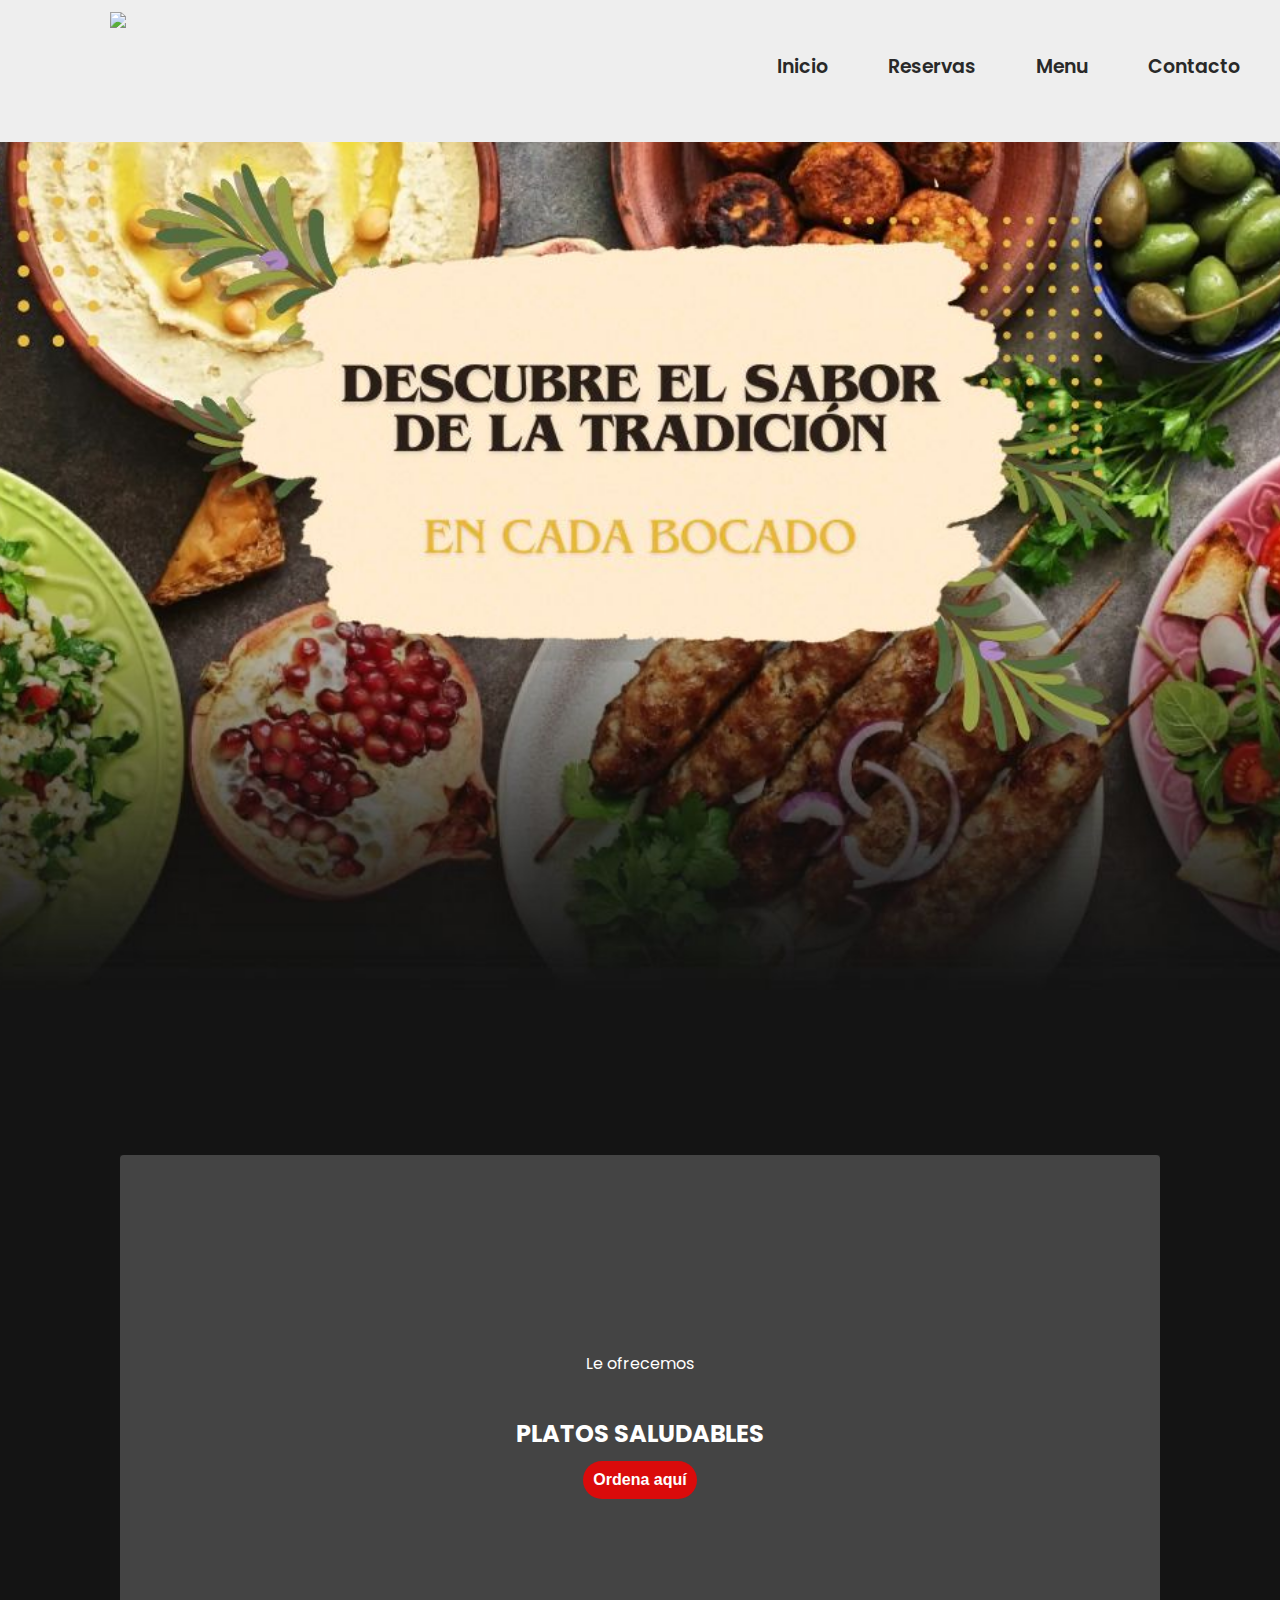
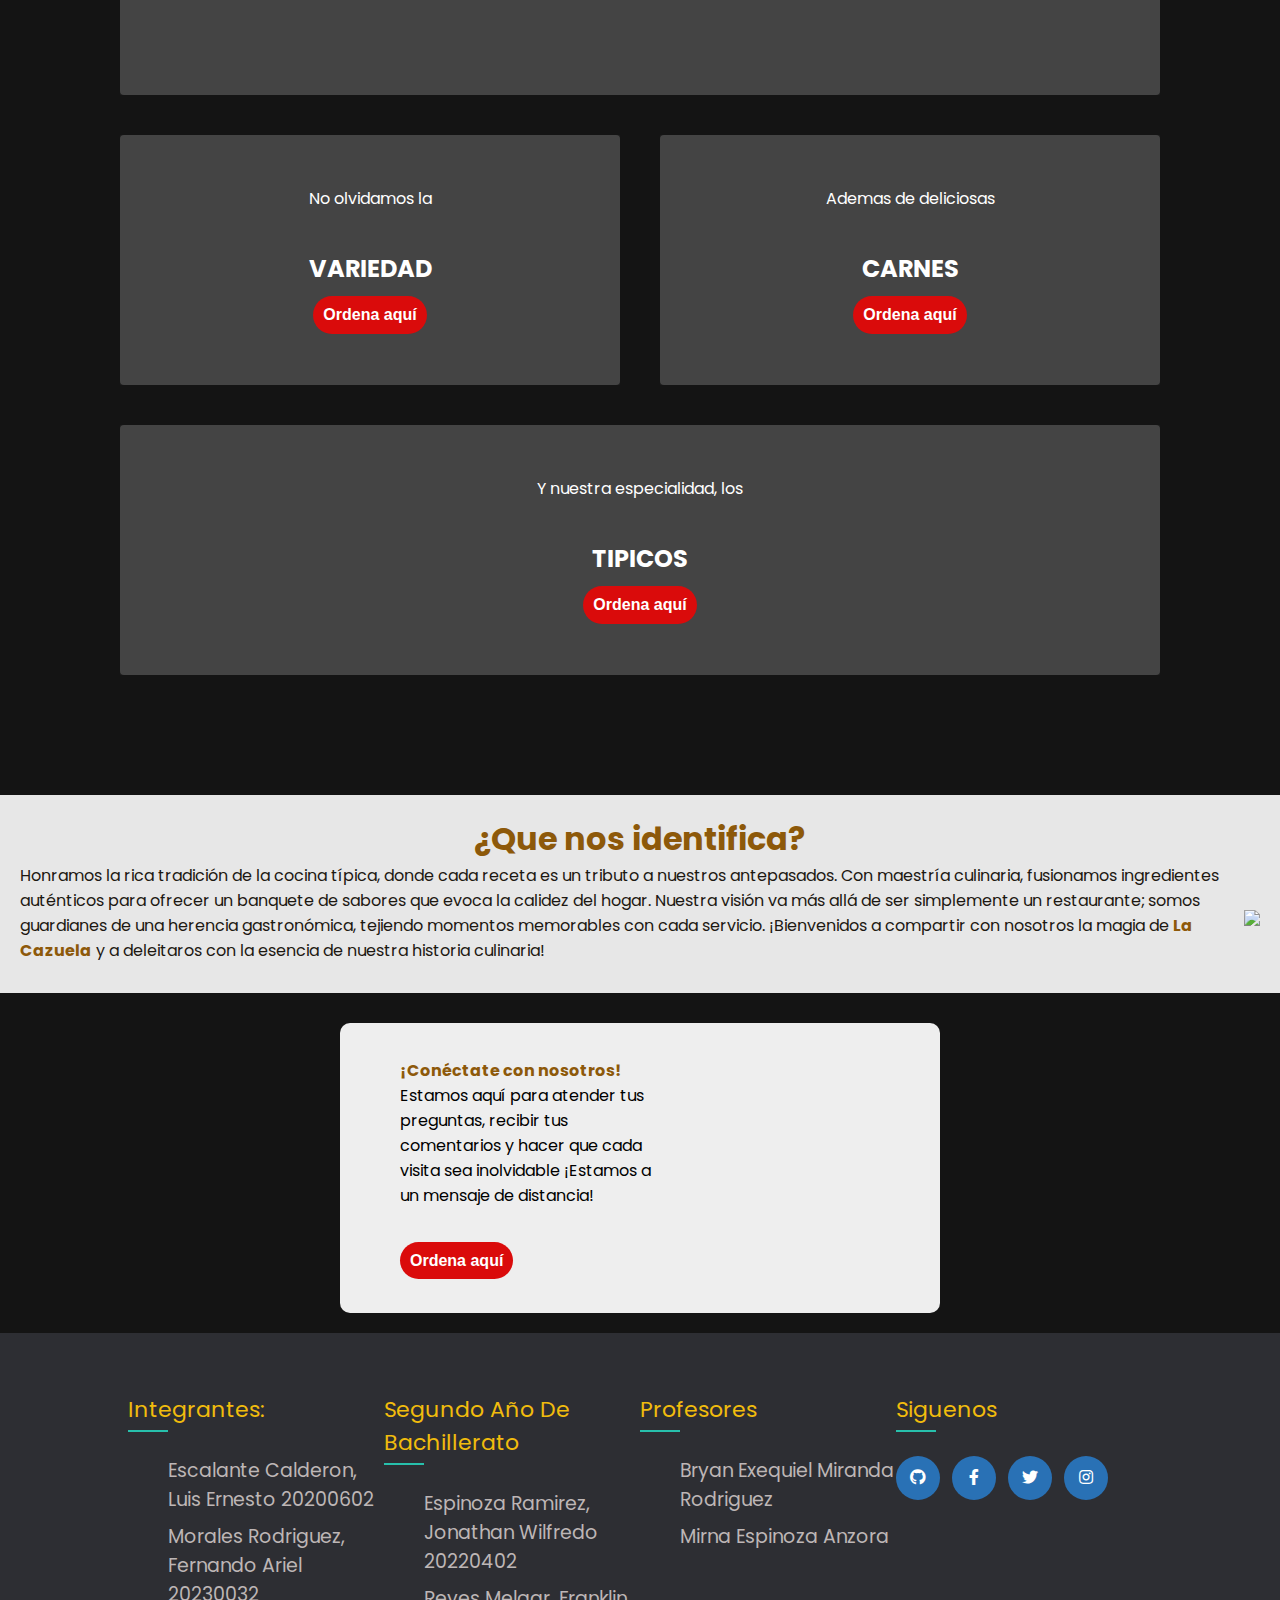
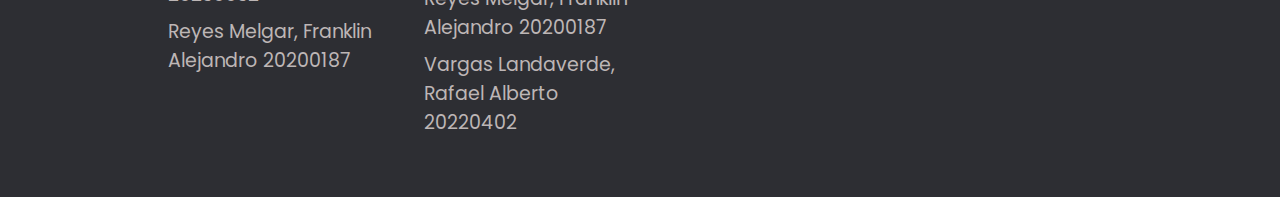
==== commit 7ee0f4a9: "arregle la barra de nav del menu" ====
--- a/index.html
+++ b/index.html
@@ -4,12 +4,13 @@
     <meta charset="UTF-8">
     <meta name="viewport" content="width=device-width, initial-scale=1.0">
     <title>La Casuela | Inicio </title>
+
     <script src="https://kit.fontawesome.com/52dceece19.js" crossorigin="anonymous"></script>
+    <script defer src="js/index.js"></script>
+
     <link rel="stylesheet" href="css/styles.css">
-    <script defer src="js/index.js"></script>
     <link rel="preconnect" href="https://fonts.googleapis.com">
     <link rel="preconnect" href="https://fonts.gstatic.com" crossorigin>
-    <link href="https://fonts.googleapis.com/css2?family=Cinzel+Decorative:wght@400;700;900&display=swap" rel="stylesheet">
     <link rel="stylesheet" type="text/css" href="https://cdnjs.cloudflare.com/ajax/libs/font-awesome/5.15.1/css/all.min.css">
     <link rel="icon" href="imgs/logo.png">
     
--- a/css/styles.css
+++ b/css/styles.css
@@ -1,10 +1,14 @@
+@import url('https://fonts.googleapis.com/css2?family=Poppins:wght@500&family=Ysabeau+Infant:wght@100&display=swap'); 
+@import url('https://fonts.googleapis.com/css2?family=DM+Sans:opsz,wght@9..40,1000&family=Ysabeau+Infant:wght@100&display=swap'); 
+@import url('https://fonts.googleapis.com/css2?family=Raleway&display=swap'); 
+
 * {
     margin: 0;
     box-sizing: border-box;
 }
 
 body {
-    font-family: 'Cinzel Decorative', sans-serif;
+    font-family: poppins, sans-serif;
     background-color:rgb(20, 20, 20);
     margin: 0;
     padding: 0;
